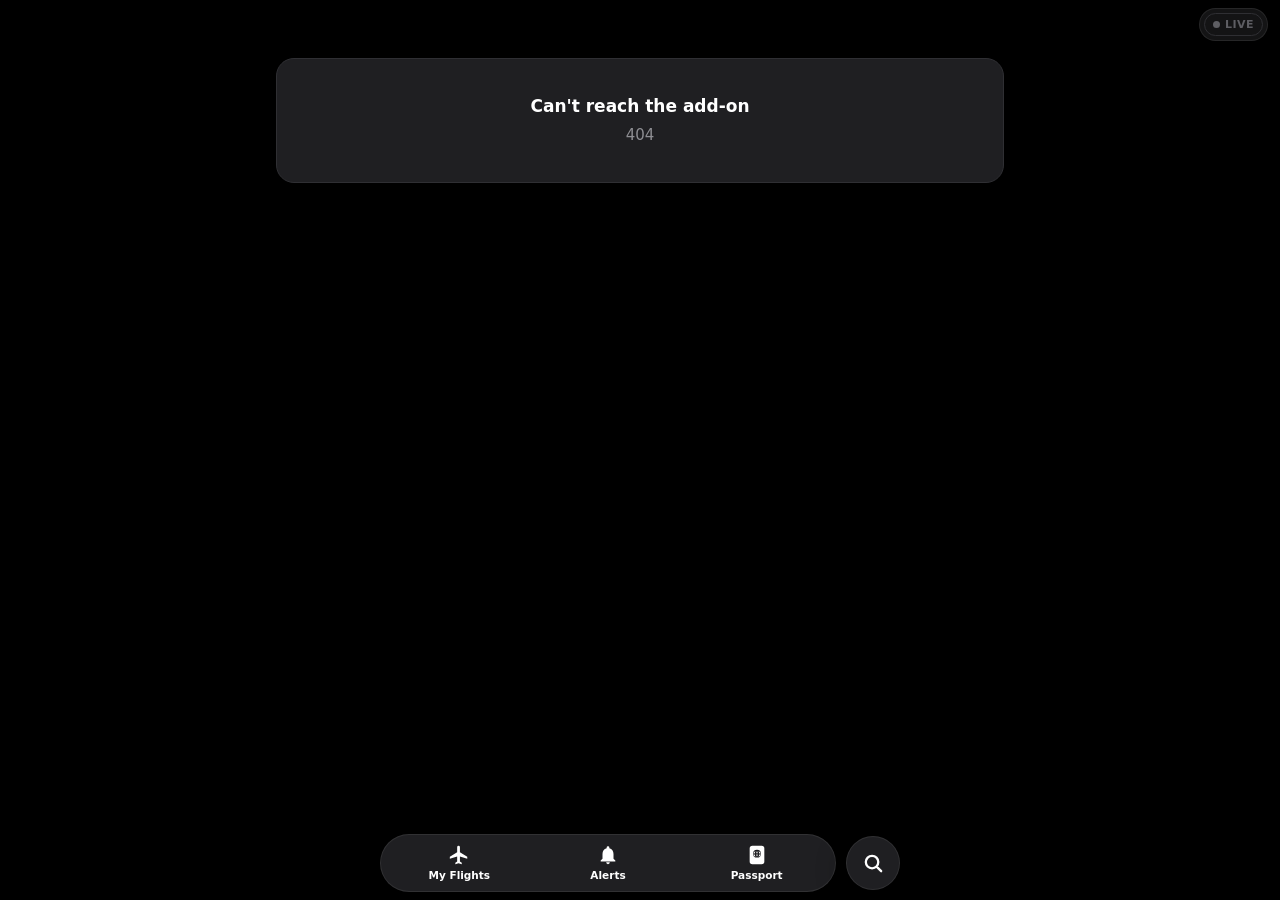
==== flight_tracker_flighty/rootfs/app/www-leaflet/index.html @ fefd33ee "4.27.0: Leaflet copy of the app at /leaflet/ for comparison Co-Authored-By: Claude Opus 5.5 <noreply" ====
<!doctype html>
<html lang="en" style="background:#000;color-scheme:dark">
<head>
<meta name="color-scheme" content="dark">
<style id="boot-bg">html,body{background:#000;color-scheme:dark}</style>
<meta charset="utf-8">
<meta name="viewport" content="width=device-width, initial-scale=1, viewport-fit=cover">
<meta name="theme-color" content="#000000">
<meta name="apple-mobile-web-app-status-bar-style" content="black-translucent">
<title>Flighty (Leaflet)</title>
<link rel="icon" href="icon.svg" type="image/svg+xml">
<link rel="apple-touch-icon" href="icon-180.png">
<!-- what iOS shows while the Home Screen app starts (instead of a gray screen): black -->
<link rel="apple-touch-startup-image" href="icon-splash-1320x2868.png" media="(device-width: 440px) and (device-height: 956px) and (-webkit-device-pixel-ratio: 3) and (orientation: portrait)">
<link rel="apple-touch-startup-image" href="icon-splash-1206x2622.png" media="(device-width: 402px) and (device-height: 874px) and (-webkit-device-pixel-ratio: 3) and (orientation: portrait)">
<link rel="apple-touch-startup-image" href="icon-splash-1290x2796.png" media="(device-width: 430px) and (device-height: 932px) and (-webkit-device-pixel-ratio: 3) and (orientation: portrait)">
<link rel="apple-touch-startup-image" href="icon-splash-1179x2556.png" media="(device-width: 393px) and (device-height: 852px) and (-webkit-device-pixel-ratio: 3) and (orientation: portrait)">
<link rel="apple-touch-startup-image" href="icon-splash-1284x2778.png" media="(device-width: 428px) and (device-height: 926px) and (-webkit-device-pixel-ratio: 3) and (orientation: portrait)">
<link rel="apple-touch-startup-image" href="icon-splash-1170x2532.png" media="(device-width: 390px) and (device-height: 844px) and (-webkit-device-pixel-ratio: 3) and (orientation: portrait)">
<link rel="apple-touch-startup-image" href="icon-splash-1125x2436.png" media="(device-width: 375px) and (device-height: 812px) and (-webkit-device-pixel-ratio: 3) and (orientation: portrait)">
<link rel="apple-touch-startup-image" href="icon-splash-1242x2688.png" media="(device-width: 414px) and (device-height: 896px) and (-webkit-device-pixel-ratio: 3) and (orientation: portrait)">
<link rel="apple-touch-startup-image" href="icon-splash-828x1792.png" media="(device-width: 414px) and (device-height: 896px) and (-webkit-device-pixel-ratio: 2) and (orientation: portrait)">
<link rel="apple-touch-startup-image" href="icon-splash-1080x2340.png" media="(device-width: 360px) and (device-height: 780px) and (-webkit-device-pixel-ratio: 3) and (orientation: portrait)">
<link rel="apple-touch-startup-image" href="icon-splash-750x1334.png" media="(device-width: 375px) and (device-height: 667px) and (-webkit-device-pixel-ratio: 2) and (orientation: portrait)">
<link rel="manifest" href="manifest.webmanifest">
<!-- the map library is served by the add-on (cached on the phone for a year), from the CDN only if
     it's missing; it loads in the background and never holds up the first draw -->
<link rel="stylesheet" href="leaflet.css">
<link rel="stylesheet" href="style.css">
</head>
<body>
<header class="top" id="top">
  <span id="live" class="live" title="Connecting…"><i></i>Live</span>
  <a id="drive" class="live drive" href="#/tools" hidden title="Google Drive backup"><svg viewBox="0 0 24 24" aria-hidden="true"><path d="M19.35 10.04A7.49 7.49 0 0 0 12 4C9.11 4 6.6 5.64 5.35 8.04A5.99 5.99 0 0 0 0 14c0 3.31 2.69 6 6 6h13c2.76 0 5-2.24 5-5 0-2.64-2.05-4.78-4.65-4.96z"/></svg><b>Drive</b></a>
  <span id="updated" class="muted small"></span>
  <button id="refresh" hidden aria-label="Refresh now"><svg viewBox="0 0 24 24"><path d="M17.65 6.35A7.96 7.96 0 0 0 12 4a8 8 0 1 0 7.73 10h-2.08A6 6 0 1 1 12 6c1.66 0 3.14.69 4.22 1.78L13 11h7V4z"/></svg></button>
</header>
<div id="map" class="mapbg"></div>
<main id="app"><div class="loading">Loading…</div></main>
<nav class="tabbar" id="tabbar">
  <div class="tab-pill">
    <a href="#/" data-tab="flights"><svg viewBox="0 0 24 24"><path d="M21 16v-2l-8-5V3.5a1.5 1.5 0 0 0-3 0V9l-8 5v2l8-2.5V19l-2 1.5V22l3.5-1 3.5 1v-1.5L13 19v-5.5z"/></svg><span>My Flights</span></a>
    <a href="#/history/alerts" data-tab="alerts"><svg viewBox="0 0 24 24"><path d="M12 22a2 2 0 0 0 2-2h-4a2 2 0 0 0 2 2zm6-6V11c0-3.07-1.63-5.64-4.5-6.32V4a1.5 1.5 0 0 0-3 0v.68C7.64 5.36 6 7.92 6 11v5l-2 2v1h16v-1l-2-2z"/></svg><span>Alerts</span></a>
    <a href="#/history" data-tab="passport"><svg viewBox="0 0 24 24"><path d="M7 2h10a3 3 0 0 1 3 3v14a3 3 0 0 1-3 3H7a3 3 0 0 1-3-3V5a3 3 0 0 1 3-3zm5 4.2a4.3 4.3 0 1 0 0 8.6 4.3 4.3 0 0 0 0-8.6zm-1.6 1.6c-.5.7-.8 1.6-.9 2.6H8.1a2.9 2.9 0 0 1 2.3-2.6zm3.2 0a2.9 2.9 0 0 1 2.3 2.6h-1.4c-.1-1-.4-1.9-.9-2.6zM12 7.7c.4.5.7 1.4.8 2.3h-1.6c.1-.9.4-1.8.8-2.3zm-3.9 3.7h1.4c.1 1 .4 1.9.9 2.6a2.9 2.9 0 0 1-2.3-2.6zm3.1 0h1.6c-.1.9-.4 1.8-.8 2.3-.4-.5-.7-1.4-.8-2.3zm3.3 0h1.4a2.9 2.9 0 0 1-2.3 2.6c.5-.7.8-1.6.9-2.6zM8 17.5h8V19H8z"/></svg><span>Passport</span></a>
  </div>
  <a class="tab-search" href="#/history/find" data-tab="search" aria-label="Search"><svg viewBox="0 0 24 24"><path fill="none" stroke="currentColor" stroke-width="2.4" stroke-linecap="round" d="M10.5 4a6.5 6.5 0 1 1 0 13 6.5 6.5 0 0 1 0-13zM15.5 15.5 20 20"/></svg></a>
</nav>
<script async src="leaflet.js" onload="window.__mapReady&&__mapReady()"></script>
<script defer src="app.js"></script>
</body>
</html>
---- flight_tracker_flighty/rootfs/app/www-leaflet/leaflet.css ----
/* required styles */

.leaflet-pane,
.leaflet-tile,
.leaflet-marker-icon,
.leaflet-marker-shadow,
.leaflet-tile-container,
.leaflet-pane > svg,
.leaflet-pane > canvas,
.leaflet-zoom-box,
.leaflet-image-layer,
.leaflet-layer {
	position: absolute;
	left: 0;
	top: 0;
	}
.leaflet-container {
	overflow: hidden;
	}
.leaflet-tile,
.leaflet-marker-icon,
.leaflet-marker-shadow {
	-webkit-user-select: none;
	   -moz-user-select: none;
	        user-select: none;
	  -webkit-user-drag: none;
	}
/* Prevents IE11 from highlighting tiles in blue */
.leaflet-tile::selection {
	background: transparent;
}
/* Safari renders non-retina tile on retina better with this, but Chrome is worse */
.leaflet-safari .leaflet-tile {
	image-rendering: -webkit-optimize-contrast;
	}
/* hack that prevents hw layers "stretching" when loading new tiles */
.leaflet-safari .leaflet-tile-container {
	width: 1600px;
	height: 1600px;
	-webkit-transform-origin: 0 0;
	}
.leaflet-marker-icon,
.leaflet-marker-shadow {
	display: block;
	}
/* .leaflet-container svg: reset svg max-width decleration shipped in Joomla! (joomla.org) 3.x */
/* .leaflet-container img: map is broken in FF if you have max-width: 100% on tiles */
.leaflet-container .leaflet-overlay-pane svg {
	max-width: none !important;
	max-height: none !important;
	}
.leaflet-container .leaflet-marker-pane img,
.leaflet-container .leaflet-shadow-pane img,
.leaflet-container .leaflet-tile-pane img,
.leaflet-container img.leaflet-image-layer,
.leaflet-container .leaflet-tile {
	max-width: none !important;
	max-height: none !important;
	width: auto;
	padding: 0;
	}

.leaflet-container img.leaflet-tile {
	/* See: https://bugs.chromium.org/p/chromium/issues/detail?id=600120 */
	mix-blend-mode: plus-lighter;
}

.leaflet-container.leaflet-touch-zoom {
	-ms-touch-action: pan-x pan-y;
	touch-action: pan-x pan-y;
	}
.leaflet-container.leaflet-touch-drag {
	-ms-touch-action: pinch-zoom;
	/* Fallback for FF which doesn't support pinch-zoom */
	touch-action: none;
	touch-action: pinch-zoom;
}
.leaflet-container.leaflet-touch-drag.leaflet-touch-zoom {
	-ms-touch-action: none;
	touch-action: none;
}
.leaflet-container {
	-webkit-tap-highlight-color: transparent;
}
.leaflet-container a {
	-webkit-tap-highlight-color: rgba(51, 181, 229, 0.4);
}
.leaflet-tile {
	filter: inherit;
	visibility: hidden;
	}
.leaflet-tile-loaded {
	visibility: inherit;
	}
.leaflet-zoom-box {
	width: 0;
	height: 0;
	-moz-box-sizing: border-box;
	     box-sizing: border-box;
	z-index: 800;
	}
/* workaround for https://bugzilla.mozilla.org/show_bug.cgi?id=888319 */
.leaflet-overlay-pane svg {
	-moz-user-select: none;
	}

.leaflet-pane         { z-index: 400; }

.leaflet-tile-pane    { z-index: 200; }
.leaflet-overlay-pane { z-index: 400; }
.leaflet-shadow-pane  { z-index: 500; }
.leaflet-marker-pane  { z-index: 600; }
.leaflet-tooltip-pane   { z-index: 650; }
.leaflet-popup-pane   { z-index: 700; }

.leaflet-map-pane canvas { z-index: 100; }
.leaflet-map-pane svg    { z-index: 200; }

.leaflet-vml-shape {
	width: 1px;
	height: 1px;
	}
.lvml {
	behavior: url(#default#VML);
	display: inline-block;
	position: absolute;
	}


/* control positioning */

.leaflet-control {
	position: relative;
	z-index: 800;
	pointer-events: visiblePainted; /* IE 9-10 doesn't have auto */
	pointer-events: auto;
	}
.leaflet-top,
.leaflet-bottom {
	position: absolute;
	z-index: 1000;
	pointer-events: none;
	}
.leaflet-top {
	top: 0;
	}
.leaflet-right {
	right: 0;
	}
.leaflet-bottom {
	bottom: 0;
	}
.leaflet-left {
	left: 0;
	}
.leaflet-control {
	float: left;
	clear: both;
	}
.leaflet-right .leaflet-control {
	float: right;
	}
.leaflet-top .leaflet-control {
	margin-top: 10px;
	}
.leaflet-bottom .leaflet-control {
	margin-bottom: 10px;
	}
.leaflet-left .leaflet-control {
	margin-left: 10px;
	}
.leaflet-right .leaflet-control {
	margin-right: 10px;
	}


/* zoom and fade animations */

.leaflet-fade-anim .leaflet-popup {
	opacity: 0;
	-webkit-transition: opacity 0.2s linear;
	   -moz-transition: opacity 0.2s linear;
	        transition: opacity 0.2s linear;
	}
.leaflet-fade-anim .leaflet-map-pane .leaflet-popup {
	opacity: 1;
	}
.leaflet-zoom-animated {
	-webkit-transform-origin: 0 0;
	    -ms-transform-origin: 0 0;
	        transform-origin: 0 0;
	}
svg.leaflet-zoom-animated {
	will-change: transform;
}

.leaflet-zoom-anim .leaflet-zoom-animated {
	-webkit-transition: -webkit-transform 0.25s cubic-bezier(0,0,0.25,1);
	   -moz-transition:    -moz-transform 0.25s cubic-bezier(0,0,0.25,1);
	        transition:         transform 0.25s cubic-bezier(0,0,0.25,1);
	}
.leaflet-zoom-anim .leaflet-tile,
.leaflet-pan-anim .leaflet-tile {
	-webkit-transition: none;
	   -moz-transition: none;
	        transition: none;
	}

.leaflet-zoom-anim .leaflet-zoom-hide {
	visibility: hidden;
	}


/* cursors */

.leaflet-interactive {
	cursor: pointer;
	}
.leaflet-grab {
	cursor: -webkit-grab;
	cursor:    -moz-grab;
	cursor:         grab;
	}
.leaflet-crosshair,
.leaflet-crosshair .leaflet-interactive {
	cursor: crosshair;
	}
.leaflet-popup-pane,
.leaflet-control {
	cursor: auto;
	}
.leaflet-dragging .leaflet-grab,
.leaflet-dragging .leaflet-grab .leaflet-interactive,
.leaflet-dragging .leaflet-marker-draggable {
	cursor: move;
	cursor: -webkit-grabbing;
	cursor:    -moz-grabbing;
	cursor:         grabbing;
	}

/* marker & overlays interactivity */
.leaflet-marker-icon,
.leaflet-marker-shadow,
.leaflet-image-layer,
.leaflet-pane > svg path,
.leaflet-tile-container {
	pointer-events: none;
	}

.leaflet-marker-icon.leaflet-interactive,
.leaflet-image-layer.leaflet-interactive,
.leaflet-pane > svg path.leaflet-interactive,
svg.leaflet-image-layer.leaflet-interactive path {
	pointer-events: visiblePainted; /* IE 9-10 doesn't have auto */
	pointer-events: auto;
	}

/* visual tweaks */

.leaflet-container {
	background: #ddd;
	outline-offset: 1px;
	}
.leaflet-container a {
	color: #0078A8;
	}
.leaflet-zoom-box {
	border: 2px dotted #38f;
	background: rgba(255,255,255,0.5);
	}


/* general typography */
.leaflet-container {
	font-family: "Helvetica Neue", Arial, Helvetica, sans-serif;
	font-size: 12px;
	font-size: 0.75rem;
	line-height: 1.5;
	}


/* general toolbar styles */

.leaflet-bar {
	box-shadow: 0 1px 5px rgba(0,0,0,0.65);
	border-radius: 4px;
	}
.leaflet-bar a {
	background-color: #fff;
	border-bottom: 1px solid #ccc;
	width: 26px;
	height: 26px;
	line-height: 26px;
	display: block;
	text-align: center;
	text-decoration: none;
	color: black;
	}
.leaflet-bar a,
.leaflet-control-layers-toggle {
	background-position: 50% 50%;
	background-repeat: no-repeat;
	display: block;
	}
.leaflet-bar a:hover,
.leaflet-bar a:focus {
	background-color: #f4f4f4;
	}
.leaflet-bar a:first-child {
	border-top-left-radius: 4px;
	border-top-right-radius: 4px;
	}
.leaflet-bar a:last-child {
	border-bottom-left-radius: 4px;
	border-bottom-right-radius: 4px;
	border-bottom: none;
	}
.leaflet-bar a.leaflet-disabled {
	cursor: default;
	background-color: #f4f4f4;
	color: #bbb;
	}

.leaflet-touch .leaflet-bar a {
	width: 30px;
	height: 30px;
	line-height: 30px;
	}
.leaflet-touch .leaflet-bar a:first-child {
	border-top-left-radius: 2px;
	border-top-right-radius: 2px;
	}
.leaflet-touch .leaflet-bar a:last-child {
	border-bottom-left-radius: 2px;
	border-bottom-right-radius: 2px;
	}

/* zoom control */

.leaflet-control-zoom-in,
.leaflet-control-zoom-out {
	font: bold 18px 'Lucida Console', Monaco, monospace;
	text-indent: 1px;
	}

.leaflet-touch .leaflet-control-zoom-in, .leaflet-touch .leaflet-control-zoom-out  {
	font-size: 22px;
	}


/* layers control */

.leaflet-control-layers {
	box-shadow: 0 1px 5px rgba(0,0,0,0.4);
	background: #fff;
	border-radius: 5px;
	}
.leaflet-control-layers-toggle {
	background-image: url(images/layers.png);
	width: 36px;
	height: 36px;
	}
.leaflet-retina .leaflet-control-layers-toggle {
	background-image: url(images/layers-2x.png);
	background-size: 26px 26px;
	}
.leaflet-touch .leaflet-control-layers-toggle {
	width: 44px;
	height: 44px;
	}
.leaflet-control-layers .leaflet-control-layers-list,
.leaflet-control-layers-expanded .leaflet-control-layers-toggle {
	display: none;
	}
.leaflet-control-layers-expanded .leaflet-control-layers-list {
	display: block;
	position: relative;
	}
.leaflet-control-layers-expanded {
	padding: 6px 10px 6px 6px;
	color: #333;
	background: #fff;
	}
.leaflet-control-layers-scrollbar {
	overflow-y: scroll;
	overflow-x: hidden;
	padding-right: 5px;
	}
.leaflet-control-layers-selector {
	margin-top: 2px;
	position: relative;
	top: 1px;
	}
.leaflet-control-layers label {
	display: block;
	font-size: 13px;
	font-size: 1.08333em;
	}
.leaflet-control-layers-separator {
	height: 0;
	border-top: 1px solid #ddd;
	margin: 5px -10px 5px -6px;
	}

/* Default icon URLs */
.leaflet-default-icon-path { /* used only in path-guessing heuristic, see L.Icon.Default */
	background-image: url(images/marker-icon.png);
	}


/* attribution and scale controls */

.leaflet-container .leaflet-control-attribution {
	background: #fff;
	background: rgba(255, 255, 255, 0.8);
	margin: 0;
	}
.leaflet-control-attribution,
.leaflet-control-scale-line {
	padding: 0 5px;
	color: #333;
	line-height: 1.4;
	}
.leaflet-control-attribution a {
	text-decoration: none;
	}
.leaflet-control-attribution a:hover,
.leaflet-control-attribution a:focus {
	text-decoration: underline;
	}
.leaflet-attribution-flag {
	display: inline !important;
	vertical-align: baseline !important;
	width: 1em;
	height: 0.6669em;
	}
.leaflet-left .leaflet-control-scale {
	margin-left: 5px;
	}
.leaflet-bottom .leaflet-control-scale {
	margin-bottom: 5px;
	}
.leaflet-control-scale-line {
	border: 2px solid #777;
	border-top: none;
	line-height: 1.1;
	padding: 2px 5px 1px;
	white-space: nowrap;
	-moz-box-sizing: border-box;
	     box-sizing: border-box;
	background: rgba(255, 255, 255, 0.8);
	text-shadow: 1px 1px #fff;
	}
.leaflet-control-scale-line:not(:first-child) {
	border-top: 2px solid #777;
	border-bottom: none;
	margin-top: -2px;
	}
.leaflet-control-scale-line:not(:first-child):not(:last-child) {
	border-bottom: 2px solid #777;
	}

.leaflet-touch .leaflet-control-attribution,
.leaflet-touch .leaflet-control-layers,
.leaflet-touch .leaflet-bar {
	box-shadow: none;
	}
.leaflet-touch .leaflet-control-layers,
.leaflet-touch .leaflet-bar {
	border: 2px solid rgba(0,0,0,0.2);
	background-clip: padding-box;
	}


/* popup */

.leaflet-popup {
	position: absolute;
	text-align: center;
	margin-bottom: 20px;
	}
.leaflet-popup-content-wrapper {
	padding: 1px;
	text-align: left;
	border-radius: 12px;
	}
.leaflet-popup-content {
	margin: 13px 24px 13px 20px;
	line-height: 1.3;
	font-size: 13px;
	font-size: 1.08333em;
	min-height: 1px;
	}
.leaflet-popup-content p {
	margin: 17px 0;
	margin: 1.3em 0;
	}
.leaflet-popup-tip-container {
	width: 40px;
	height: 20px;
	position: absolute;
	left: 50%;
	margin-top: -1px;
	margin-left: -20px;
	overflow: hidden;
	pointer-events: none;
	}
.leaflet-popup-tip {
	width: 17px;
	height: 17px;
	padding: 1px;

	margin: -10px auto 0;
	pointer-events: auto;

	-webkit-transform: rotate(45deg);
	   -moz-transform: rotate(45deg);
	    -ms-transform: rotate(45deg);
	        transform: rotate(45deg);
	}
.leaflet-popup-content-wrapper,
.leaflet-popup-tip {
	background: white;
	color: #333;
	box-shadow: 0 3px 14px rgba(0,0,0,0.4);
	}
.leaflet-container a.leaflet-popup-close-button {
	position: absolute;
	top: 0;
	right: 0;
	border: none;
	text-align: center;
	width: 24px;
	height: 24px;
	font: 16px/24px Tahoma, Verdana, sans-serif;
	color: #757575;
	text-decoration: none;
	background: transparent;
	}
.leaflet-container a.leaflet-popup-close-button:hover,
.leaflet-container a.leaflet-popup-close-button:focus {
	color: #585858;
	}
.leaflet-popup-scrolled {
	overflow: auto;
	}

.leaflet-oldie .leaflet-popup-content-wrapper {
	-ms-zoom: 1;
	}
.leaflet-oldie .leaflet-popup-tip {
	width: 24px;
	margin: 0 auto;

	-ms-filter: "progid:DXImageTransform.Microsoft.Matrix(M11=0.70710678, M12=0.70710678, M21=-0.70710678, M22=0.70710678)";
	filter: progid:DXImageTransform.Microsoft.Matrix(M11=0.70710678, M12=0.70710678, M21=-0.70710678, M22=0.70710678);
	}

.leaflet-oldie .leaflet-control-zoom,
.leaflet-oldie .leaflet-control-layers,
.leaflet-oldie .leaflet-popup-content-wrapper,
.leaflet-oldie .leaflet-popup-tip {
	border: 1px solid #999;
	}


/* div icon */

.leaflet-div-icon {
	background: #fff;
	border: 1px solid #666;
	}


/* Tooltip */
/* Base styles for the element that has a tooltip */
.leaflet-tooltip {
	position: absolute;
	padding: 6px;
	background-color: #fff;
	border: 1px solid #fff;
	border-radius: 3px;
	color: #222;
	white-space: nowrap;
	-webkit-user-select: none;
	-moz-user-select: none;
	-ms-user-select: none;
	user-select: none;
	pointer-events: none;
	box-shadow: 0 1px 3px rgba(0,0,0,0.4);
	}
.leaflet-tooltip.leaflet-interactive {
	cursor: pointer;
	pointer-events: auto;
	}
.leaflet-tooltip-top:before,
.leaflet-tooltip-bottom:before,
.leaflet-tooltip-left:before,
.leaflet-tooltip-right:before {
	position: absolute;
	pointer-events: none;
	border: 6px solid transparent;
	background: transparent;
	content: "";
	}

/* Directions */

.leaflet-tooltip-bottom {
	margin-top: 6px;
}
.leaflet-tooltip-top {
	margin-top: -6px;
}
.leaflet-tooltip-bottom:before,
.leaflet-tooltip-top:before {
	left: 50%;
	margin-left: -6px;
	}
.leaflet-tooltip-top:before {
	bottom: 0;
	margin-bottom: -12px;
	border-top-color: #fff;
	}
.leaflet-tooltip-bottom:before {
	top: 0;
	margin-top: -12px;
	margin-left: -6px;
	border-bottom-color: #fff;
	}
.leaflet-tooltip-left {
	margin-left: -6px;
}
.leaflet-tooltip-right {
	margin-left: 6px;
}
.leaflet-tooltip-left:before,
.leaflet-tooltip-right:before {
	top: 50%;
	margin-top: -6px;
	}
.leaflet-tooltip-left:before {
	right: 0;
	margin-right: -12px;
	border-left-color: #fff;
	}
.leaflet-tooltip-right:before {
	left: 0;
	margin-left: -12px;
	border-right-color: #fff;
	}

/* Printing */

@media print {
	/* Prevent printers from removing background-images of controls. */
	.leaflet-control {
		-webkit-print-color-adjust: exact;
		print-color-adjust: exact;
		}
	}
---- flight_tracker_flighty/rootfs/app/www-leaflet/style.css ----
:root {
  --sat: env(safe-area-inset-top);
  --bg: #000;
  --sheet: #151517;
  --card: #1f1f22;
  --card-2: #2c2c2e;
  --line: #2f2f33;
  --text: #fff;
  --muted: #8e8e93;
  --faint: #5e5e63;
  --accent: #0a84ff;
  --green: #30d158;
  --amber: #ffb340;
  --red: #ff5b4f;
  --violet: #a78bfa;
  --route: #4f8dff;
  --yellow: #f6c343;
  --radius: 18px;
  --mono: ui-monospace, SFMono-Regular, Menlo, monospace;
  color-scheme: dark;
}
* { box-sizing: border-box; }
html, body { margin: 0; background: var(--bg); color: var(--text); }
body {
  font-family: -apple-system, BlinkMacSystemFont, "SF Pro Text", "SF Pro Display", system-ui, "Segoe UI", Roboto, sans-serif;
  font-size: 16px; line-height: 1.4; -webkit-font-smoothing: antialiased;
  font-variant-numeric: tabular-nums;
}
a { color: inherit; text-decoration: none; }
button { font: inherit; color: inherit; }
.muted { color: var(--muted); }
.faint { color: var(--faint); }
.small { font-size: 12.5px; }
.mono { font-family: var(--mono); }

.top {
  position: fixed; top: calc(var(--sat) + 8px); right: 12px; z-index: 5000;
  display: flex; align-items: center; gap: 6px; padding: 4px; border-radius: 999px;
  background: rgba(28,28,30,.72); backdrop-filter: blur(16px) saturate(1.4); -webkit-backdrop-filter: blur(16px) saturate(1.4);
  border: 1px solid rgba(255,255,255,.08);
}
.top #updated:empty { display: none; }
.top #updated { padding-right: 6px; }
body.sheetmode .top { display: none; }
.icon-btn {
  width: 36px; height: 36px; border-radius: 50%; border: 1px solid var(--line);
  background: var(--card); display: grid; place-items: center; cursor: pointer;
}
.icon-btn svg { width: 18px; height: 18px; fill: var(--text); }
.icon-btn.spin svg { animation: spin 0.9s linear infinite; }
@keyframes spin { to { transform: rotate(360deg); } }

main { max-width: 760px; margin: 0 auto; padding: calc(var(--sat) + 58px) 16px calc(120px + env(safe-area-inset-bottom)); }
.loading { padding: 60px 0; text-align: center; color: var(--muted); }

h2.section {
  font-size: 22px; letter-spacing: -0.01em; color: var(--text);
  margin: 28px 0 12px; font-weight: 700; display: flex; justify-content: space-between; align-items: baseline;
}
h2.section .small, h2.section a { font-size: 15px; font-weight: 500; color: var(--accent); }
.card {
  background: var(--card); border: 1px solid var(--line); border-radius: var(--radius);
  padding: 16px; margin-bottom: 12px;
}

/* banners */
.banner {
  display: flex; gap: 10px; align-items: flex-start; padding: 12px 14px; border-radius: 14px;
  margin-bottom: 10px; font-size: 14px; border: 1px solid;
}
.banner.warn { background: color-mix(in srgb, var(--amber) 12%, var(--card)); border-color: color-mix(in srgb, var(--amber) 40%, transparent); }
.banner.critical { background: color-mix(in srgb, var(--red) 14%, var(--card)); border-color: color-mix(in srgb, var(--red) 45%, transparent); }
.banner.info { background: var(--card); border-color: var(--line); }
.banner b { font-weight: 700; }
.dot { width: 9px; height: 9px; border-radius: 50%; flex: none; margin-top: 6px; }
.dot.warn { background: var(--amber); } .dot.critical { background: var(--red); } .dot.info { background: var(--accent); }

/* hero */
.hero { padding: 0; overflow: hidden; }
.hero .map { height: 230px; }
.hero-body { padding: 16px 18px 18px; }
.hero-top { display: flex; justify-content: space-between; align-items: center; gap: 10px; }
.flightno { font-weight: 800; font-size: 15px; letter-spacing: 0.01em; display: flex; gap: 8px; align-items: center; }
.tag {
  font-size: 11px; font-weight: 700; padding: 2px 7px; border-radius: 6px;
  background: var(--card-2); color: var(--muted); letter-spacing: 0.04em;
}
.pill {
  font-size: 12.5px; font-weight: 700; padding: 5px 10px; border-radius: 999px;
  background: color-mix(in srgb, var(--green) 16%, transparent); color: var(--green); white-space: nowrap;
}
.pill.delayed, .pill.taxiing { background: color-mix(in srgb, var(--amber) 16%, transparent); color: var(--amber); }
.pill.cancelled, .pill.diverted { background: color-mix(in srgb, var(--red) 18%, transparent); color: var(--red); }
.pill.en-route, .pill.landed { background: color-mix(in srgb, var(--accent) 18%, transparent); color: var(--accent); }
.pill.scheduled { background: var(--card-2); color: var(--muted); }
.pill.arrived { background: var(--card-2); color: var(--text); }

.route {
  display: grid; grid-template-columns: 1fr auto 1fr; align-items: end; gap: 10px; margin: 16px 0 6px;
}
.route .ap { min-width: 0; }
.route .ap .code { font-size: 44px; font-weight: 800; letter-spacing: -0.03em; line-height: 1; }
.route .ap .city { color: var(--muted); font-size: 13px; margin-top: 4px; white-space: nowrap; overflow: hidden; text-overflow: ellipsis; }
.route .ap.right { text-align: right; }
.route .mid { padding-bottom: 18px; color: var(--faint); display: flex; flex-direction: column; align-items: center; gap: 4px; min-width: 80px; }
.route .mid svg { width: 22px; height: 22px; fill: var(--muted); transform: rotate(90deg); }
.route .mid .dur { font-size: 12px; }

.progress { position: relative; height: 4px; border-radius: 4px; background: var(--card-2); margin: 10px 0 4px; }
.progress > span { position: absolute; inset: 0 auto 0 0; border-radius: 4px; background: var(--accent); }
.progress > i {
  position: absolute; top: 50%; width: 12px; height: 12px; border-radius: 50%; background: var(--accent);
  transform: translate(-50%, -50%); box-shadow: 0 0 0 4px color-mix(in srgb, var(--accent) 25%, transparent);
}

.times { display: grid; grid-template-columns: 1fr 1fr; gap: 14px; margin-top: 14px; }
.times .t .lbl { font-size: 11.5px; text-transform: uppercase; letter-spacing: 0.07em; color: var(--faint); font-weight: 700; }
.times .t .big { font-size: 28px; font-weight: 700; letter-spacing: -0.02em; }
.times .t.right { text-align: right; }
.times .big.late { color: var(--amber); } .times .big.early { color: var(--green); }
.times .was { text-decoration: line-through; color: var(--faint); font-size: 14px; margin-left: 6px; }
.times .sub { color: var(--muted); font-size: 12.5px; }

.chips { display: flex; flex-wrap: wrap; gap: 8px; margin-top: 14px; }
.chip {
  background: var(--card-2); border-radius: 12px; padding: 8px 11px; min-width: 70px;
}
.chip .k { font-size: 10.5px; color: var(--faint); text-transform: uppercase; letter-spacing: 0.08em; font-weight: 700; }
.chip .v { font-size: 17px; font-weight: 700; }
.chip.changed .v { color: var(--amber); }

.countdown { margin-top: 14px; font-weight: 600; color: var(--muted); font-size: 14px; }
.countdown b { color: var(--text); }

/* inbound */
.inbound { border-left: 3px solid var(--violet); }
.inbound .head { display: flex; justify-content: space-between; align-items: center; }
.inbound .title { font-size: 12px; text-transform: uppercase; letter-spacing: 0.08em; color: var(--violet); font-weight: 800; }
.inbound .line { font-size: 16px; font-weight: 700; margin-top: 6px; }
.turnbar { display: flex; align-items: center; gap: 10px; margin-top: 10px; }
.turnbar .bar { flex: 1; height: 6px; border-radius: 6px; background: var(--card-2); overflow: hidden; }
.turnbar .bar span { display: block; height: 100%; background: var(--green); }
.turnbar.tight .bar span { background: var(--amber); } .turnbar.bad .bar span { background: var(--red); }
.turnbar .num { font-weight: 700; min-width: 72px; text-align: right; }

/* list */
.day { font-size: 12.5px; color: var(--muted); font-weight: 700; margin: 16px 4px 6px; }
.row {
  display: grid; grid-template-columns: 58px 1fr auto; gap: 12px; align-items: center;
  background: var(--card); border: 1px solid var(--line); border-radius: 14px; padding: 12px 14px; margin-bottom: 8px;
}
.row:active { transform: scale(0.99); }
.row .when { font-weight: 700; font-size: 16px; }
.row .when small { display: block; font-weight: 500; color: var(--faint); font-size: 11px; }
.row .what { min-width: 0; }
.row .what .r { font-weight: 800; font-size: 17px; letter-spacing: -0.01em; }
.row .what .s { color: var(--muted); font-size: 12.5px; white-space: nowrap; overflow: hidden; text-overflow: ellipsis; }
.row.done { opacity: 0.55; }
.row .warnmark { color: var(--amber); font-weight: 800; margin-left: 4px; }

/* NAS */
.nas-item { display: grid; grid-template-columns: 52px 1fr; gap: 10px; padding: 10px 0; border-top: 1px solid var(--line); }
.nas-item:first-child { border-top: 0; padding-top: 0; }
.nas-item .apt { font-weight: 800; font-size: 16px; }
.nas-item.mine .apt { color: var(--amber); }
.nas-item .lbl { font-weight: 700; }
.nas-item .det { color: var(--muted); font-size: 13px; }

/* alerts */
.alert { display: grid; grid-template-columns: 12px 1fr auto; gap: 10px; padding: 9px 0; border-top: 1px solid var(--line); }
.alert:first-child { border-top: 0; padding-top: 0; }
.alert .ttl { font-weight: 700; }
.alert .msg { color: var(--muted); font-size: 13px; }
.alert .at { color: var(--faint); font-size: 12px; white-space: nowrap; }

/* detail */
.back { display: inline-flex; align-items: center; gap: 4px; color: var(--accent); font-weight: 600; margin: 2px 0 12px; font-size: 17px; }
.detail-map { height: 46vh; min-height: 280px; border-radius: var(--radius); overflow: hidden; border: 1px solid var(--line); margin-bottom: 12px; }
.grid4 { display: grid; grid-template-columns: repeat(2, 1fr); gap: 12px; }
.tcell .lbl { font-size: 11px; text-transform: uppercase; letter-spacing: 0.07em; color: var(--faint); font-weight: 700; }
.tcell .v { font-size: 21px; font-weight: 700; }
.tcell .v.late { color: var(--amber); } .tcell .v.early { color: var(--green); }
.times.sm { margin-top: 10px; } .times.sm .t .big { font-size: 21px; }
.tcell .s { font-size: 12px; color: var(--muted); }
.kv { display: grid; grid-template-columns: 120px 1fr; gap: 6px 12px; font-size: 14px; }
.kv .k { color: var(--muted); }
.metar { font-family: var(--mono); font-size: 12px; color: var(--muted); margin-top: 4px; word-break: break-word; }
.cat { font-size: 11px; font-weight: 800; padding: 2px 7px; border-radius: 6px; margin-left: 6px; }
.cat.VFR { background: color-mix(in srgb, var(--green) 20%, transparent); color: var(--green); }
.cat.MVFR { background: color-mix(in srgb, var(--accent) 20%, transparent); color: var(--accent); }
.cat.IFR { background: color-mix(in srgb, var(--red) 20%, transparent); color: var(--red); }
.cat.LIFR { background: color-mix(in srgb, #e879f9 22%, transparent); color: #e879f9; }
.shot img { width: 100%; border-radius: 12px; border: 1px solid var(--line); display: block; }
.btn {
  display: inline-flex; align-items: center; gap: 6px; padding: 9px 14px; border-radius: 12px;
  background: var(--card-2); border: 1px solid var(--line); cursor: pointer; font-weight: 600;
}
.empty { text-align: center; padding: 36px 16px; color: var(--muted); }
.empty b { color: var(--text); display: block; font-size: 17px; margin-bottom: 6px; }
.err { color: var(--red); font-size: 13px; }

/* map bits */
.leaflet-container { background: var(--card-2); font: inherit; }
.surf-icon svg { width: 100%; height: 100%; filter: drop-shadow(0 1px 2px rgba(0,0,0,.5)); }
.plane-icon svg { width: 30px; height: 30px; filter: drop-shadow(0 1px 3px rgba(0,0,0,.6)); }
.apt-label {
  display: inline-flex; background: #2f6fe8; color: #fff; border: 1px solid transparent; border-radius: 8px; overflow: hidden;
  padding: 2px 7px; font-weight: 700; font-size: 13px; white-space: nowrap; box-shadow: 0 2px 8px rgba(0,0,0,.45);
}
.apt-label.city { padding: 0; border: 0; }
.apt-label.city span { padding: 3px 8px; font-weight: 600; }
.apt-label.city b { padding: 3px 8px; background: #1b4fbd; }
/* map credits (required by OpenStreetMap and CARTO): small and in the map's own colors */
.leaflet-container .leaflet-control-attribution { font-size: 8.5px; line-height: 1.4; padding: 1px 6px; color: var(--faint);
  background: color-mix(in srgb, var(--bg) 70%, transparent); border-top-left-radius: 6px; }
.leaflet-container .leaflet-control-attribution a { color: var(--faint); text-decoration: none; }

@media (max-width: 420px) {
  .route .ap { min-width: 0; }
.route .ap .code { font-size: 38px; }
  .times .t .big { font-size: 24px; }
  .route .mid { min-width: 56px; }
}

/* forms, tools */
h3 { font-size: 18px; letter-spacing: -0.01em; }
.form { display: grid; gap: 12px; }
.form label { display: grid; gap: 6px; font-size: 12px; font-weight: 700; color: var(--muted); text-transform: uppercase; letter-spacing: 0.06em; }
.form input {
  font: inherit; font-size: 18px; font-weight: 600; text-transform: none; letter-spacing: 0;
  color: var(--text); background: var(--card-2); border: 1px solid var(--line); border-radius: 12px; padding: 11px 12px;
  width: 100%; min-height: 46px; min-width: 0; max-width: 100%; display: block;
}
/* iOS gives date inputs their own intrinsic width; keep them inside the card */
.form input[type="date"] { -webkit-appearance: none; appearance: none; text-align: left; }
.form input[type="date"]::-webkit-date-and-time-value { text-align: left; }
.form label { min-width: 0; }
.form input:focus { outline: 2px solid var(--accent); outline-offset: 1px; }
.btn.primary { background: var(--accent); border-color: var(--accent); color: #fff; justify-content: center; }
.btn.small { padding: 4px 10px; font-size: 12px; text-transform: none; letter-spacing: 0; }
.btn:disabled { opacity: 0.6; }
.row .btn { padding: 7px 10px; font-size: 13px; }
.fetch { display: grid; grid-template-columns: 96px 1fr; gap: 12px; padding: 12px 0; border-top: 1px solid var(--line); font-size: 13.5px; }
.fetch:first-child { border-top: 0; padding-top: 0; }
.fetch:not(:has(img)) { grid-template-columns: 1fr; }
.fetch img { width: 96px; aspect-ratio: 1366 / 900; object-fit: cover; object-position: top left; border-radius: 8px; border: 1px solid var(--line); display: block; }
.fetch.bad { box-shadow: inset 3px 0 0 var(--red); padding-left: 10px; }
.fetch.warn { box-shadow: inset 3px 0 0 var(--amber); padding-left: 10px; }
.fx { min-width: 0; }
.sched-row { display: grid; grid-template-columns: 92px 1fr; gap: 10px; padding: 8px 0; border-top: 1px solid var(--line); font-size: 14px; }
.sched-row:first-child { border-top: 0; padding-top: 0; }
.osm-dark { filter: invert(1) hue-rotate(180deg) brightness(0.85) contrast(0.9); }
.top-right a.icon-btn { color: var(--text); }
.kv > div { min-width: 0; overflow-wrap: anywhere; }

/* Flighty-style timeline cards */
.fcard {
  --st: var(--green);
  position: relative; display: block; overflow: hidden;
  background: var(--card); border: 1px solid var(--line); border-radius: 18px;
  padding: 13px 16px 13px 19px; margin-bottom: 10px;
}
.fcard::before { content: ""; position: absolute; left: 0; top: 0; bottom: 0; width: 4px; background: var(--st); }
.fcard:active { transform: scale(0.99); }
.fcard.s-delayed, .fcard.s-taxiing { --st: var(--amber); }
.fcard.s-cancelled, .fcard.s-diverted { --st: var(--red); }
.fcard.s-en-route, .fcard.s-landed, .fcard.s-departed { --st: var(--accent); }
.fcard.s-scheduled, .fcard.s-completed, .fcard.s-arrived { --st: var(--faint); }
.fcard.done { opacity: 0.6; }
.fc-top { display: flex; align-items: center; gap: 7px; }
.fc-no { font-weight: 800; font-size: 14px; }
.fc-date { color: var(--muted); font-size: 12.5px; margin-left: 2px; margin-right: auto; white-space: nowrap; }
.fc-top .pill { font-size: 11.5px; padding: 3px 9px; }
.fc-route {
  display: grid; grid-template-columns: auto 1fr auto; column-gap: 12px; align-items: center; margin-top: 8px;
}
.fc-code { font-size: 30px; font-weight: 800; letter-spacing: -0.03em; line-height: 1.05; }
.fc-ap.right { text-align: right; }
.fc-line { display: flex; align-items: center; gap: 6px; color: var(--faint); min-width: 0; }
.fc-line i { flex: 1; height: 0; border-top: 1.5px dashed var(--line); }
.fc-line svg { width: 16px; height: 16px; fill: var(--faint); transform: rotate(90deg); flex: none; }
.fc-time { font-size: 17px; font-weight: 700; margin-top: 2px; }
.fc-time.late { color: var(--amber); } .fc-time.early { color: var(--green); }
.fc-sub { font-size: 11.5px; color: var(--faint); }
.fc-sub s { color: var(--faint); }
.fc-dur { text-align: center; font-size: 11.5px; color: var(--faint); align-self: start; padding-top: 6px; }
.fc-foot { margin-top: 9px; padding-top: 9px; border-top: 1px solid var(--line); font-size: 13px; color: var(--muted); }
.fc-foot b { color: var(--text); font-weight: 700; }
.fc-foot .warnmark { color: var(--amber); font-weight: 700; margin: 0; }
.form-2 { display: grid; grid-template-columns: 1fr 1fr; gap: 12px; }
.pill.completed, .pill.departed { background: var(--card-2); color: var(--muted); }
.tag.gem { background: color-mix(in srgb, var(--violet) 20%, transparent); color: var(--violet); }

/* map center button */
.map-center {
  width: 34px; height: 34px; border-radius: 9px; border: 1px solid var(--line);
  background: var(--card); display: grid; place-items: center; cursor: pointer; box-shadow: 0 2px 8px rgba(0,0,0,.3);
}
.map-center svg { width: 18px; height: 18px; fill: var(--text); }

/* lookup log */
.hist { padding: 10px 0; border-top: 1px solid var(--line); font-size: 13.5px; }
.hist:first-child { border-top: 0; padding-top: 0; }
.hist-top { display: flex; flex-wrap: wrap; gap: 6px; align-items: center; margin-bottom: 4px; }
.hist-top .mono { color: var(--muted); margin-right: 2px; }
.src { font-size: 10.5px; font-weight: 700; letter-spacing: .03em; padding: 2px 7px; border-radius: 6px; background: var(--card-2); color: var(--muted); }
.src.aero { background: color-mix(in srgb, var(--accent) 18%, transparent); color: var(--accent); }
.src.gem { background: color-mix(in srgb, var(--violet) 20%, transparent); color: var(--violet); }
.src.adsb { background: color-mix(in srgb, var(--green) 18%, transparent); color: var(--green); }
.hist-ch { display: grid; gap: 2px; }
.hist-ch s { color: var(--faint); }

/* notification settings */
.nlist { padding: 4px 16px; }
.nrow { padding: 12px 0; border-top: 1px solid var(--line); }
.nrow:first-child { border-top: 0; }
.nrow-head { display: flex; gap: 12px; align-items: flex-start; }
.nrow-label { font-weight: 700; font-size: 15px; }
.nrow-opts { display: flex; flex-wrap: wrap; gap: 6px 8px; margin: 9px 0 0 52px; align-items: center; }
.nrow.off .nrow-opts { opacity: 0.4; }
.nrow.off .nrow-label { color: var(--muted); }
.kchip {
  border: 1px solid var(--line); background: var(--card-2); color: var(--muted); border-radius: 999px;
  padding: 4px 10px; font-size: 12px; font-weight: 700; cursor: pointer;
}
.kchip.on { background: color-mix(in srgb, var(--accent) 20%, transparent); border-color: color-mix(in srgb, var(--accent) 50%, transparent); color: var(--accent); }
.kchip.ts.on { background: color-mix(in srgb, var(--amber) 20%, transparent); border-color: color-mix(in srgb, var(--amber) 50%, transparent); color: var(--amber); }
.hrs { font-size: 12px; color: var(--muted); display: inline-flex; align-items: center; gap: 5px; }
.hrs input {
  width: 58px; font: inherit; font-size: 13px; font-weight: 700; color: var(--text); background: var(--card-2);
  border: 1px solid var(--line); border-radius: 8px; padding: 4px 6px; text-align: center;
}
.switch { position: relative; width: 40px; height: 24px; flex: none; margin-top: 1px; }
.switch input { opacity: 0; width: 0; height: 0; position: absolute; }
.switch span { position: absolute; inset: 0; border-radius: 999px; background: var(--line); transition: background .15s; cursor: pointer; }
.switch span::after { content: ""; position: absolute; width: 18px; height: 18px; left: 3px; top: 3px; border-radius: 50%; background: #fff; transition: transform .15s; }
.switch input:checked + span { background: var(--accent); }
.switch input:checked + span::after { transform: translateX(16px); }

/* the airplane's day */
a.card.inbound { display: block; }
.rot-strip { display: flex; align-items: center; gap: 4px; overflow-x: auto; padding: 2px 0 12px; scrollbar-width: none; }
.rot-strip::-webkit-scrollbar { display: none; }
.rot-step { flex: none; display: grid; gap: 1px; padding: 7px 10px; border-radius: 12px; background: var(--card); border: 1px solid var(--line); font-size: 12px; }
.rot-step b { font-size: 13px; }
.rot-step span { color: var(--muted); }
.rot-step i { font-style: normal; font-size: 11px; color: var(--faint); }
.rot-step.on { border-color: var(--violet); box-shadow: inset 0 0 0 1px var(--violet); }
.rot-step.mine { border-color: color-mix(in srgb, var(--accent) 50%, transparent); }
.rot-step.ph-arrived i { color: var(--green); }
.rot-step.ph-cancelled i, .rot-step.ph-diverted i { color: var(--red); }
.rot-arrow { color: var(--faint); flex: none; }
.rot-next { display: flex; align-items: center; gap: 10px; flex-wrap: wrap; }
.rot-next b { font-size: 16px; margin-right: auto; }

/* keep map layers (zoom buttons, markers) under the sticky header */
.top { z-index: 5000; }
.leaflet-container { isolation: isolate; z-index: 0; }
/* Hard-clip the map to its box. iOS doesn't clip the map's moving layers for touches, so the
   off-screen tiles below a map grabbed swipes that started on the card underneath. */
.leaflet-container { contain: paint; clip-path: inset(0 round var(--radius)); }
/* Leaflet draws routes in an SVG that's 10% bigger than the map (so panning doesn't show gaps), and
   that SVG took touches in the strip just below the map on iOS. Nothing on our maps is tappable,
   so routes, markers and labels ignore touches; dragging still works on the map itself. */
.leaflet-container .leaflet-overlay-pane svg, .leaflet-container .leaflet-overlay-pane svg *,
.leaflet-container .leaflet-marker-pane, .leaflet-container .leaflet-marker-pane * { pointer-events: none !important; }
/* Tile seams: Leaflet draws tiles with mix-blend-mode: plus-lighter, which turns any sub-pixel
   overlap into a bright line on dark maps. Draw them normally, and paint the map background in
   the tiles' own grey so a sub-pixel gap can't show either. */
/* Tile seams: Safari can leave a hairline between tiles. Base-map tiles overlap by half a pixel
   (drawn normally, so the overlap can't brighten); the transparent label tiles are left alone. */
.leaflet-container img.leaflet-tile { mix-blend-mode: normal !important; }
.leaflet-tile-pane img.leaflet-tile { width: 256.5px !important; height: 256.5px !important; }
.leaflet-container { background: #0a1424 !important; }

/* live-update indicator */
.live { display: inline-flex; align-items: center; gap: 5px; font-size: 11px; font-weight: 700; letter-spacing: .04em;
        text-transform: uppercase; color: var(--faint); padding: 3px 8px; border-radius: 999px; border: 1px solid var(--line); }
.live i { width: 7px; height: 7px; border-radius: 50%; background: var(--faint); }
.live.on { color: var(--green); border-color: color-mix(in srgb, var(--green) 40%, transparent); }
.live.on i { background: var(--green); }
.live.flash i { animation: livepulse .9s ease-out; }
@keyframes livepulse { 0% { box-shadow: 0 0 0 0 color-mix(in srgb, var(--green) 70%, transparent); } 100% { box-shadow: 0 0 0 9px transparent; } }
.drive { text-decoration: none; gap: 4px; }
.drive[hidden] { display: none; }
.drive svg { width: 13px; height: 13px; fill: currentColor; }
.drive b { font-weight: 700; }
.drive.synced { color: var(--green); border-color: color-mix(in srgb, var(--green) 40%, transparent); }
.drive.waiting { color: var(--amber, #d29922); border-color: color-mix(in srgb, var(--amber, #d29922) 40%, transparent); }
.drive.syncing { color: var(--accent, #3b82f6); border-color: color-mix(in srgb, var(--accent, #3b82f6) 40%, transparent); }
.drive.syncing svg { animation: drivepulse 1s ease-in-out infinite alternate; }
.drive.error { color: var(--red, #e5484d); border-color: color-mix(in srgb, var(--red, #e5484d) 45%, transparent); }
@keyframes drivepulse { from { opacity: 1; } to { opacity: .35; } }
@media (max-width: 420px) { .drive b { display: none; } .drive { padding: 3px 6px; } }
@media (max-width: 420px) { .live { padding: 3px 6px; } .top-right { gap: 6px; } .icon-btn { width: 34px; height: 34px; } }

/* NAS programs, shown at the top like an alert */
.nas-alert { border-radius: var(--radius); padding: 14px 16px; margin-bottom: 12px; border: 1px solid color-mix(in srgb, var(--amber) 55%, transparent);
  background: color-mix(in srgb, var(--amber) 12%, var(--card)); }
.nas-alert.k-gs, .nas-alert.k-closure { border-color: color-mix(in srgb, var(--red) 60%, transparent); background: color-mix(in srgb, var(--red) 12%, var(--card)); }
.na-top { display: flex; align-items: baseline; gap: 10px; flex-wrap: wrap; }
.na-apt { font-weight: 800; font-size: 20px; }
.na-kind { font-weight: 800; color: var(--amber); }
.k-gs .na-kind, .k-closure .na-kind { color: var(--red); }
.na-when { margin-left: auto; font-weight: 700; font-size: 14px; }
.na-sub { color: var(--muted); font-size: 14px; margin-top: 4px; }
.na-scope { display: flex; flex-wrap: wrap; align-items: center; gap: 6px; margin-top: 10px; font-size: 13px; }
.cc { font-family: var(--mono); font-size: 12px; font-weight: 700; padding: 2px 7px; border-radius: 6px; background: color-mix(in srgb, var(--text) 9%, transparent); }
.cc.on { background: var(--red); color: #fff; }
.na-hit { margin-top: 8px; font-size: 14px; font-weight: 600; padding-left: 18px; position: relative; color: var(--muted); }
.na-hit::before { content: ""; position: absolute; left: 2px; top: 6px; width: 8px; height: 8px; border-radius: 50%; background: var(--faint); }
.na-hit.yes { color: var(--text); } .na-hit.yes::before { background: var(--red); }
.na-hit.no::before { background: var(--amber); }
.na-adv { display: inline-block; margin-top: 10px; font-size: 13px; color: var(--accent); font-weight: 600; }
.na-hit.air::before { background: var(--green); }
/* program at your airport that doesn't hold you or your inbound: still shown, toned down */
.nas-alert.clear { border-color: var(--line); background: var(--card); }
.nas-alert.clear .na-kind { color: var(--amber); }
.nas-trend { display: grid; grid-template-columns: auto 1fr; gap: 12px; align-items: center; padding: 12px 16px; margin-bottom: 12px;
  border-radius: var(--radius); background: var(--card); border: 1px solid var(--line); border-left: 4px solid var(--amber); }
.nas-trend .na-apt { font-size: 17px; }
.nas-trend .na-sub { margin-top: 2px; }
.na-for { font-size: 12.5px; color: var(--faint); margin-top: 3px; }
.apt-label.faint { opacity: .75; font-size: 11px; }
.set-num { display: flex; gap: 12px; align-items: center; justify-content: space-between; }
.set-num .hrs { flex: none; }
.tag.friend { background: color-mix(in srgb, var(--violet) 22%, transparent); color: var(--violet); }
.seg { display: flex; gap: 0; border: 1px solid var(--line); border-radius: 10px; overflow: hidden; }
.seg label { flex: 1; margin: 0; }
.seg input { position: absolute; opacity: 0; pointer-events: none; }
.seg span { display: block; text-align: center; padding: 9px 0; font-weight: 700; cursor: pointer; color: var(--muted); }
.seg input:checked + span { background: var(--accent); color: #fff; }

/* history */
.tabs { display: flex; background: var(--card); border: 1px solid var(--line); border-radius: 12px; padding: 3px; margin-bottom: 12px; }
.tab { flex: 1; text-align: center; padding: 8px 0; border-radius: 9px; font-weight: 700; color: var(--muted); font-size: 14px; }
.tab.on { background: var(--card-2); color: var(--text); }
.chips-row { display: flex; gap: 6px; margin: 0 0 12px; overflow-x: auto; }
.ychip { padding: 5px 12px; border-radius: 999px; border: 1px solid var(--line); font-size: 13px; font-weight: 700; color: var(--muted); white-space: nowrap; }
.ychip.on { background: var(--accent); border-color: var(--accent); color: #fff; }
.tiles { display: grid; grid-template-columns: repeat(2, 1fr); gap: 10px; margin-bottom: 12px; }
@media (min-width: 640px) { .tiles { grid-template-columns: repeat(4, 1fr); } }
.tile { background: var(--card); border: 1px solid var(--line); border-radius: 14px; padding: 12px 14px; }
.tile .k { font-size: 11px; text-transform: uppercase; letter-spacing: .07em; color: var(--faint); font-weight: 700; }
.tile .v { font-size: 22px; font-weight: 800; letter-spacing: -0.02em; margin-top: 2px; }
.tile .s { font-size: 12px; color: var(--muted); }
.hlist { padding: 4px 14px; }
.hrow { display: grid; grid-template-columns: 38px 1fr auto; gap: 12px; align-items: center; padding: 10px 0; border-top: 1px solid var(--line); }
.hlist .hrow:first-child, .hlist .small + .hrow { border-top: 0; }
.hd { text-align: center; line-height: 1.1; } .hd b { display: block; font-size: 18px; } .hd span { font-size: 11px; color: var(--faint); text-transform: uppercase; }
.hr { font-size: 16px; }
.hdl { font-size: 12.5px; font-weight: 700; color: var(--muted); text-align: right; white-space: nowrap; }
.hdl.late { color: var(--amber); } .hdl.early { color: var(--green); }
.tag.warn { background: color-mix(in srgb, var(--amber) 22%, transparent); color: var(--amber); }
.bar-row { display: grid; grid-template-columns: 88px 1fr auto; gap: 10px; align-items: center; margin: 5px 0; font-size: 13.5px; }
.bk { font-weight: 700; white-space: nowrap; overflow: hidden; text-overflow: ellipsis; }
.bt { height: 8px; background: var(--card-2); border-radius: 4px; overflow: hidden; }
.bt span { display: block; height: 100%; background: var(--accent); border-radius: 4px; }
.bv { font-weight: 700; white-space: nowrap; } .bv small { color: var(--faint); font-weight: 500; }
.search { width: 100%; padding: 10px 14px; border-radius: 12px; border: 1px solid var(--line); background: var(--card); color: var(--text); font: inherit; margin-bottom: 4px; }
.filebtn { display: inline-block; cursor: pointer; }
.bt span.late { background: var(--amber); } .bt span.early { background: var(--green); }

/* collapsible sections */
details.fold { margin: 0 0 10px; }
details.fold > summary { list-style: none; cursor: pointer; display: flex; align-items: center; gap: 8px;
  font-size: 13px; text-transform: uppercase; letter-spacing: 0.08em; color: var(--muted); font-weight: 700; padding: 12px 4px 10px; }
details.fold > summary::-webkit-details-marker { display: none; }
details.fold > summary span:first-child { flex: 1; }
details.fold > summary i { width: 8px; height: 8px; border-right: 2px solid var(--muted); border-bottom: 2px solid var(--muted);
  transform: rotate(-45deg); transition: transform .15s; margin-right: 6px; }
details.fold[open] > summary i { transform: rotate(45deg); }
.fold-n { font-size: 11px; letter-spacing: 0; text-transform: none; color: var(--faint); font-weight: 600; }
.hist-seen { font-size: 12.5px; margin-top: 3px; } .hist-seen b { font-family: var(--mono); font-size: 12px; }
.hdl small { display: block; font-weight: 500; color: var(--faint); }
.btn.danger { color: var(--red); border-color: color-mix(in srgb, var(--red) 45%, transparent); }

/* History search & clickable stats */
a.bar-row.link, a.tile.link { color: inherit; text-decoration: none; display: grid; }
a.tile.link { display: block; }
a.bar-row.link:active, a.tile.link:active { opacity: .6; }
a.bar-row.link .bk::after { content: " ›"; color: var(--faint); }
.chips-row.wrap { flex-wrap: wrap; overflow: visible; }
button.ychip { background: transparent; font: inherit; font-size: 13px; font-weight: 700; cursor: pointer; }
.ffgrid { display: grid; grid-template-columns: 1fr 1fr; gap: 10px 12px; }
.ff { display: flex; flex-direction: column; gap: 4px; font-size: 12px; color: var(--muted); min-width: 0; }
.ff select, .ff input { width: 100%; min-width: 0; padding: 8px 10px; border-radius: 10px; border: 1px solid var(--line); background: var(--card-2); color: var(--text); font: inherit; font-size: 15px; -webkit-appearance: none; appearance: none; }
.ffgrid .btn { grid-column: 1 / -1; text-align: center; }
.find-sum { margin: 4px 2px 6px; font-size: 14px; color: var(--muted); }
.find-sum b { color: var(--text); }
.ff input[data-typed] { text-transform: uppercase; }
.ff input[data-typed]::placeholder { text-transform: none; color: var(--faint); }
.linkbtn { background: none; border: 0; padding: 0; margin-left: 6px; color: var(--accent); font: inherit; font-size: 13px; font-weight: 600; cursor: pointer; }

/* airport layout labels on the map, shown by zoom level */
.ap-lbl { position: absolute; transform: translate(-50%, -50%); white-space: nowrap; pointer-events: none;
  font: 600 10px/1.1 -apple-system, system-ui, sans-serif; color: var(--muted); letter-spacing: .02em;
  text-shadow: 0 0 3px var(--bg), 0 0 3px var(--bg), 0 0 2px var(--bg); }
.ap-lbl.ap-rwy { font-size: 10px; font-weight: 800; color: #fff; background: #a3191f; padding: 2px 4px; border-radius: 2px; text-shadow: none; }
.ap-lbl.ap-term { font-size: 11px; font-weight: 700; color: var(--text); opacity: .85; }
.ap-lbl.ap-twy { display: none; color: #f6c445; font-weight: 800; font-size: 9.5px; background: #0b0b0b; border: 1px solid #f6c445;
  padding: 1px 3px; border-radius: 2px; text-shadow: none; }
.ap-lbl.ap-gate { display: none; font-size: 9px; }
.z15 .ap-lbl.ap-twy { display: inline; }
.z16 .ap-lbl.ap-gate { display: inline; }
.leaflet-tooltip.surf-tip { background: var(--card); color: var(--text); border: 1px solid var(--line); border-radius: 6px;
  font: 600 11px/1.2 -apple-system, system-ui, sans-serif; padding: 2px 6px; box-shadow: 0 2px 6px rgba(0,0,0,.35); }
.leaflet-tooltip-top.surf-tip::before { border-top-color: var(--line); }
.map-center.xpdr { font: 800 8.5px/1 -apple-system, system-ui, sans-serif; color: var(--muted); letter-spacing: 0;
  padding: 0; text-align: center; justify-content: center; overflow: hidden; }
.map-center.xpdr.on { color: var(--route); border-color: var(--route); }
.leaflet-tooltip.surf-tip.surf-id { font-size: 9.5px; padding: 1px 4px; background: color-mix(in srgb, var(--card) 85%, transparent); box-shadow: none; }
.leaflet-tooltip-right.surf-id::before { display: none; }
/* taxiway centerlines only when zoomed right in; until then they make the map busy */
.twy-cl { display: none; }
.z17 .twy-cl { display: inline; }
/* fixes along the ATC route: names from zoom 8 */
.fix-lbl { display: none; position: absolute; transform: translate(5px, -50%); white-space: nowrap; pointer-events: none;
  font: 600 9px/1 -apple-system, system-ui, sans-serif; color: var(--muted); letter-spacing: .03em;
  text-shadow: 0 0 3px var(--bg), 0 0 2px var(--bg); }
.z8 .fix-lbl { display: inline; }
/* ground stop / delay program cards open their map */
/* program cards: one line until tapped */
.nas-alert { padding: 11px 14px; }
.nas-alert > summary { list-style: none; cursor: pointer; }
.nas-alert > summary::-webkit-details-marker { display: none; }
.nas-alert .na-top { flex-wrap: nowrap; align-items: center; }
.nas-alert .na-apt { font-size: 17px; }
.nas-alert .na-kind { white-space: nowrap; overflow: hidden; text-overflow: ellipsis; min-width: 0; font-size: 15px; }
.nas-alert .na-when { white-space: nowrap; font-size: 13px; }
.na-chev { flex: none; width: 8px; height: 8px; border-right: 2px solid var(--muted); border-bottom: 2px solid var(--muted); transform: rotate(45deg); margin: -3px 2px 0 4px; transition: transform .2s; }
.nas-alert[open] .na-chev { transform: rotate(-135deg); margin-top: 3px; }
.nas-alert > summary .na-hit { margin-top: 5px; font-size: 13.5px; }
.na-body { padding-top: 2px; }
.na-links { display: flex; gap: 16px; }
.ctr-lbl { position: absolute; transform: translate(-50%, -50%); white-space: nowrap; pointer-events: none;
  font: 800 10px/1 -apple-system, system-ui, sans-serif; color: var(--faint); letter-spacing: .04em;
  text-shadow: 0 0 3px var(--bg), 0 0 2px var(--bg); }
.ctr-lbl.on { font-size: 12px; }

.t .sub.edct { color: var(--amber); }
.t .sub.edct b { font-weight: 700; }

/* ===================================================================================== */
/* Flighty-style UI                                                                       */
/* ===================================================================================== */
.red { color: var(--red); } .amber { color: var(--amber); } .green { color: var(--green); } .date { color: var(--muted); }

/* full-screen map (or globe) with a sheet over it */
body.sheetmode main { max-width: none; padding: 0; pointer-events: none; }
body.sheetmode main > * { pointer-events: auto; }
body.sheetmode main > .sheet-gap { pointer-events: none; }
.mapbg { position: fixed; inset: 0; z-index: 0; }
.mapbg.leaflet-container { clip-path: none; contain: strict; border: 0; border-radius: 0; }
/* the gap above the sheet is tall enough to pull the sheet down to a peek; pages open scrolled
   to the middle stop */
.sheet-gap { height: calc(100vh - var(--peek)); }
:root { --peek: 270px; }
.sheet {
  position: relative; z-index: 2; max-width: 760px; margin: 0 auto; background: var(--sheet);
  border-radius: 30px 30px 0 0; padding: 8px 16px calc(130px + env(safe-area-inset-bottom));
  min-height: calc(100vh - 60px); box-shadow: 0 -12px 40px rgba(0,0,0,.5);
}
.sheet::before { content: ""; display: block; width: 38px; height: 5px; border-radius: 3px; background: rgba(255,255,255,.22); margin: 0 auto 8px; }
.sheet-head { display: flex; align-items: center; justify-content: space-between; gap: 10px; margin: 6px 0 10px; }
.sheet-head h1, .ptitle { font-size: 34px; font-weight: 800; letter-spacing: -0.02em; margin: 4px 0 14px; display: flex; align-items: center; }
.sheet-head h1 { margin: 0; white-space: nowrap; }
.ptitle-row { display: flex; justify-content: space-between; align-items: center; gap: 10px; margin: 0 0 14px; }
.ptitle-row .ptitle { margin: 0; }
.sh-btns { display: flex; gap: 10px; }
.round { width: 44px; height: 44px; border-radius: 50%; display: grid; place-items: center; background: var(--card-2); color: #fff; border: 0; cursor: pointer; flex: none; padding: 0; }
.round svg { width: 22px; height: 22px; }
.round.spin svg { animation: spin .9s linear infinite; }
.avatar { background: linear-gradient(145deg, #f4df92, #d3b14f); color: #1a1a1a; font-weight: 600; font-size: 21px; }
.avatar svg { fill: #1a1a1a; }
.hstat { display: inline-flex; align-items: center; gap: 6px; margin-left: 10px; color: var(--muted); }
.hstat .ld { width: 9px; height: 9px; border-radius: 50%; background: var(--faint); }
body.is-live .hstat .ld { background: var(--green); box-shadow: 0 0 0 3px rgba(48,209,88,.2); }
.hstat svg { width: 22px; height: 22px; display: none; }
body[data-drive="synced"] .hstat svg { display: block; color: var(--green); }
body[data-drive="waiting"] .hstat svg { display: block; color: var(--amber); }
body[data-drive="syncing"] .hstat svg { display: block; color: var(--accent); }
body[data-drive="error"] .hstat svg { display: block; color: var(--red); }
body[data-drive="disconnected"] .hstat svg { display: block; color: var(--faint); }

/* flight rows */
.al-badge { width: 22px; height: 22px; border-radius: 6px; display: inline-grid; place-items: center; color: #fff; font-size: 9.5px;
  font-weight: 800; letter-spacing: -0.02em; flex: none; box-shadow: inset 0 0 0 1px rgba(255,255,255,.12); }
.al-badge.lg { width: 46px; height: 46px; border-radius: 10px; font-size: 16px; }
.flist { margin: 0 -16px; }
.frow { display: grid; grid-template-columns: 74px 1fr; gap: 4px; padding: 16px 16px 16px 0; position: relative; color: var(--text); }
.frow::after { content: ""; position: absolute; left: 74px; right: 0; bottom: 0; height: 1px; background: var(--line); }
.frow:active { background: rgba(255,255,255,.04); }
.frow.done { opacity: .55; }
.fw { display: flex; flex-direction: column; align-items: center; justify-content: center; text-align: center; }
.fw b { font-size: 40px; font-weight: 700; line-height: 1; letter-spacing: -0.02em; }
.fw-l { font-size: 12.5px; font-weight: 600; letter-spacing: .06em; text-transform: uppercase; color: var(--muted); margin-top: 7px; }
.fw-ic { width: 48px; height: 48px; border-radius: 50%; background: var(--card-2); display: grid; place-items: center; color: #fff; }
.fw-ic svg { width: 24px; height: 24px; }
.fw.air .fw-ic { background: rgba(79,141,255,.16); color: #8db8ff; }
.fw.bad .fw-ic { background: rgba(255,91,79,.16); color: var(--red); }
.fw.done .fw-ic { background: rgba(48,209,88,.14); color: var(--green); }
.fr-main { min-width: 0; }
.fr-top { display: flex; align-items: center; gap: 8px; font-size: 16px; color: var(--muted); min-width: 0; }
.fr-top .tag { font-size: 10px; padding: 1px 6px; }
.fr-no { white-space: nowrap; flex: none; }
.fr-top .tag, .fr-top .al-badge { flex: none; }
.fr-st { margin-left: auto; white-space: nowrap; color: var(--muted); padding-left: 6px; min-width: 0; overflow: hidden; text-overflow: ellipsis; }
.fr-st.red { color: var(--red); } .fr-st.amber { color: var(--amber); } .fr-st.green { color: var(--green); }
.fr-cities { font-size: 21px; font-weight: 700; letter-spacing: -0.01em; margin: 3px 0 7px; white-space: nowrap; overflow: hidden; text-overflow: ellipsis; }
.fr-times { display: flex; gap: 6px 16px; flex-wrap: wrap; font-size: 17px; color: var(--muted); }
.ft { display: inline-flex; align-items: center; gap: 7px; white-space: nowrap; }
.ft b { color: var(--text); font-weight: 500; }
.ft b.red { color: var(--red); } .ft b.amber { color: var(--amber); }
.ti { width: 21px; height: 21px; border-radius: 50%; background: #48484a; color: #1c1c1e; display: grid; place-items: center; flex: none; }
.ti svg { width: 13px; height: 13px; }
.ti.red { background: var(--red); color: #2a0806; } .ti.amber { background: var(--amber); color: #2a1a00; }
.fr-warn { font-size: 14px; margin-top: 7px; color: var(--amber); }
.fr-warn.critical { color: var(--red); }
.layover { margin-left: 74px; padding: 13px 16px 13px 0; font-size: 17px; color: var(--muted); border-bottom: 1px solid var(--line); }
.layover b { color: var(--text); font-weight: 600; }
.layover.tight b { color: var(--amber); }

/* flight page sheet */
.d-head { display: flex; align-items: center; gap: 12px; position: sticky; top: var(--sat); z-index: 3; background: var(--sheet);
  margin: 0 -16px; padding: 4px 16px 12px; }
body.sheet-up::before { content: ""; position: fixed; top: 0; left: 0; right: 0; height: var(--sat); background: var(--sheet); z-index: 10; }
.d-title { flex: 1; min-width: 0; }
.d-sub { font-size: 15px; font-weight: 600; color: var(--muted); letter-spacing: .02em; text-transform: uppercase; white-space: nowrap; overflow: hidden; text-overflow: ellipsis; }
.d-cities { font-size: 25px; font-weight: 700; letter-spacing: -0.01em; white-space: nowrap; overflow: hidden; text-overflow: ellipsis; }
.back.xbtn { width: 46px; height: 46px; border-radius: 50%; background: var(--card-2); display: grid; place-items: center; color: #fff; flex: none; margin: 0; }
.back.xbtn svg { width: 22px; height: 22px; }
.sbanner { margin: 0 -16px 4px; padding: 14px 16px; background: #232326; border-top: 1px solid var(--line); border-bottom: 1px solid var(--line); }
.sb-h { font-size: 22px; font-weight: 700; }
.sb-s { font-size: 17px; color: var(--muted); margin-top: 2px; }
.sbanner.red { background: #2a0e0c; border-color: #3d1512; } .sbanner.red .sb-h, .sbanner.red .sb-s { color: #ff6a5c; }
.sbanner.amber { background: #2a1d07; border-color: #3d2a0c; } .sbanner.amber .sb-h, .sbanner.amber .sb-s { color: #ffb340; }
.sbanner.green { background: #0b2214; border-color: #12331d; } .sbanner.green .sb-h { color: #34d65c; } .sbanner.green .sb-s { color: #7fd896; }
.ep { padding: 18px 0 4px; }
.ep-ap { display: flex; align-items: center; gap: 7px; font-size: 18px; font-weight: 600; min-width: 0; white-space: nowrap; overflow: hidden; }
.ep-ap span { color: var(--muted); font-weight: 400; }
.ep-ic { width: 22px; height: 22px; border-radius: 50%; background: #fff; color: #151517; display: grid; place-items: center; flex: none; }
.ep-ic svg { width: 14px; height: 14px; }
.ep-row { display: flex; justify-content: space-between; align-items: flex-end; gap: 12px; margin-top: 6px; }
.ep-time { min-width: 0; }
.ep-tl { white-space: nowrap; }
.ep-big { font-size: 36px; font-weight: 700; letter-spacing: -0.02em; line-height: 1.1; }
.ep-big.red { color: var(--red); } .ep-big.amber { color: var(--amber); }
.ep-time s { color: var(--muted); font-size: 16px; margin-left: 7px; }
.ep-tz { color: var(--faint); font-size: 13px; font-weight: 600; }
.ep-sub { font-size: 17px; color: var(--muted); margin-top: 3px; }
.ep-gates { text-align: right; flex: none; }
.ep-badges { display: flex; gap: 6px; justify-content: flex-end; }
.gb { display: inline-flex; align-items: center; gap: 2px; background: var(--yellow); color: #111; font-weight: 700; font-size: 22px;
  border-radius: 9px; padding: 3px 9px; line-height: 1.15; white-space: nowrap; }
.gb svg { width: 17px; height: 17px; }
.gb.none { background: var(--card-2); color: var(--muted); }
.ep-term { font-size: 16px; color: var(--muted); margin-top: 6px; }
.ep-term b { color: var(--text); font-weight: 500; }
.ep-mid { display: flex; align-items: center; gap: 12px; color: var(--faint); font-size: 16px; padding: 10px 0 2px; }
.ep-mid span { display: inline-flex; gap: 6px; align-items: center; white-space: nowrap; }
.ep-mid svg { width: 18px; height: 18px; }
.ep-line { flex: 1; height: 2px; background: var(--line); position: relative; border-radius: 2px; }
.ep-line b { position: absolute; left: 0; top: 0; bottom: 0; background: var(--route); border-radius: 2px; }
.ep-line em { position: absolute; top: 50%; width: 18px; height: 18px; transform: translate(-50%, -50%) rotate(90deg); color: #fff; }
.ep-line em svg { width: 100%; height: 100%; display: block; }
.edct-line { color: var(--amber); font-size: 15px; margin: 6px 0 0; white-space: nowrap; }
.gk-h { font-size: 26px; font-weight: 700; margin: 28px 0 12px; letter-spacing: -0.01em; }
.gk, .gk-card { border: 1px solid var(--line); border-radius: 20px; padding: 16px; margin-bottom: 12px; }
.gk-card { margin-top: 12px; }
.gk { display: flex; align-items: center; gap: 14px; }
.gk-ic { width: 42px; height: 42px; flex: none; display: grid; place-items: center; }
.gk-ic svg { width: 36px; height: 36px; }
.gk-ic.sm svg { width: 26px; height: 26px; color: #fff; }
.gk-ic.tzc { font-weight: 800; font-size: 14px; color: #fff; background: var(--card-2); border-radius: 50%; }
.gk-t { flex: 1; min-width: 0; display: flex; flex-direction: column; }
.gk-t b { font-size: 18px; font-weight: 600; }
.gk-t span { color: var(--muted); font-size: 16px; }
.gk .cat { flex: none; }
.gk-nas { flex-direction: column; align-items: stretch; padding: 0; }
.gk-row { display: flex; justify-content: space-between; align-items: center; padding: 14px 16px; border-bottom: 1px solid var(--line); font-size: 18px; }
.gk-row b { display: inline-flex; align-items: center; gap: 4px; }
.gk-row b svg { width: 16px; height: 16px; color: var(--muted); }
.gk-item { display: flex; gap: 14px; align-items: center; padding: 14px 16px; }
.gk-item + .gk-item { border-top: 1px solid var(--line); }
.ib-head { display: flex; justify-content: space-between; align-items: baseline; gap: 8px; }
.ib-head b { font-size: 21px; }
.ib-head span { color: var(--muted); font-size: 15px; text-align: right; }
.ib-pill { display: inline-block; margin-top: 12px; padding: 5px 12px; border-radius: 8px; font-weight: 800; font-size: 14px;
  letter-spacing: .04em; text-transform: uppercase; background: var(--card-2); color: #fff; }
.ib-pill.green { background: #2fbf5b; color: #04210d; } .ib-pill.red { background: #e5483d; color: #fff; } .ib-pill.amber { background: #ffb340; color: #2a1a00; }
.ib-line { font-size: 18px; margin: 10px 0 4px; }
.gk-card .turnbar { margin: 10px 0 4px; }
.tl { margin-top: 14px; position: relative; }
.tl::before { content: ""; position: absolute; left: 14px; top: 24px; bottom: 18px; width: 2px; background: #48484a; }
.tl-row { display: flex; align-items: center; justify-content: space-between; gap: 10px; padding: 10px 2px 10px 36px; position: relative; color: var(--text); }
.tl-row.me { background: var(--card-2); border-radius: 14px; padding-left: 4px; gap: 10px; z-index: 1; margin-bottom: 4px; }
.tl-row.me .tl-up { flex: none; }
.tl-row.me b { margin-right: auto; font-size: 17px; }
.tl-row div { display: flex; flex-direction: column; min-width: 0; }
.tl-row div b { font-size: 17px; font-weight: 600; white-space: nowrap; overflow: hidden; text-overflow: ellipsis; }
.tl-row div span { color: var(--muted); font-size: 15px; }
.tl-row > span:last-child { white-space: nowrap; font-size: 16px; }
.tl-up { width: 22px; height: 22px; margin-left: 0; color: #fff; display: grid; place-items: center; }
.tl-up svg { width: 20px; height: 20px; transform: rotate(-45deg); }
.tl-node { position: relative; padding: 4px 0 4px 36px; color: var(--muted); font-size: 15px; font-weight: 600; }
.tl-node i { position: absolute; left: 9px; top: 50%; width: 12px; height: 12px; border-radius: 50%; background: #8e8e93; transform: translateY(-50%); }
.tl-more { display: flex; align-items: center; gap: 12px; padding: 10px 0 0 4px; color: var(--muted); font-size: 16px; position: relative; }
.tl-more span { width: 22px; height: 22px; border-radius: 50%; border: 1.5px solid #8e8e93; display: grid; place-items: center; font-size: 12px;
  font-weight: 700; background: var(--sheet); z-index: 1; }
.tt-h { font-size: 24px; margin: 0; }
.tt-s { color: var(--muted); font-size: 16px; margin-top: 2px; }
.tt-src { color: #5aa9ff; font-size: 15px; margin-top: 12px; display: flex; gap: 6px; align-items: center; }
.tt-src svg { width: 16px; height: 16px; }
.tt-sec { color: var(--muted); font-size: 14px; letter-spacing: .06em; text-transform: uppercase; margin: 18px 0 2px; }
.tt-row { display: grid; grid-template-columns: 1fr 86px 86px; gap: 8px; align-items: end; padding: 10px 0; border-bottom: 1px solid var(--line); }
.tt-row:last-of-type { border-bottom: 0; }
.tt-l { font-size: 17px; }
.tt-c span { display: block; color: var(--muted); font-size: 13.5px; }
.tt-c b { font-size: 17px; font-weight: 500; white-space: nowrap; }
.tt-c b.red { color: var(--red); } .tt-c b.amber { color: var(--amber); }
.ac-k { color: var(--muted); font-size: 15px; }
.ac-name { font-size: 26px; font-weight: 700; letter-spacing: -0.01em; }
.ac-sub { color: var(--muted); font-size: 15px; }
.ac-art { width: 100%; height: auto; margin: 12px 0 6px; display: block; }
.actions { display: flex; gap: 8px; flex-wrap: wrap; margin: 16px 0 6px; }
.sheet details.fold { margin-top: 10px; }
.sheet details.fold > summary, main details.fold > summary { font-size: 20px; text-transform: none; letter-spacing: -0.01em; color: var(--text); padding: 14px 2px 10px; }
.telem { position: fixed; z-index: 1; top: calc(var(--sat) + 12px); left: 50%; transform: translateX(-50%); display: flex; gap: 14px;
  padding: 9px 18px; border-radius: 999px; background: rgba(40,40,44,.72); backdrop-filter: blur(16px) saturate(1.4); -webkit-backdrop-filter: blur(16px) saturate(1.4);
  font-size: 20px; font-weight: 700; color: #fff; pointer-events: none; white-space: nowrap; box-shadow: 0 4px 18px rgba(0,0,0,.35); }
body.sheetmode main > .telem { pointer-events: none; }
.te { display: inline-flex; align-items: center; gap: 5px; }
.te svg { width: 20px; height: 20px; }
.te small { font-size: 12px; font-weight: 600; color: rgba(255,255,255,.75); }
.telem .te + .te { padding-left: 14px; border-left: 1px solid rgba(255,255,255,.25); }

/* map controls, airplanes */
.mapbg .leaflet-top { top: var(--sat); }
body:has(.telem) .mapbg .leaflet-top.leaflet-right { top: calc(var(--sat) + 64px); }
.mapbg .leaflet-right .leaflet-control { margin-right: 12px; }
.map-stack { display: flex; flex-direction: column; border-radius: 27px; overflow: hidden; background: rgba(36,36,40,.93);
  box-shadow: 0 3px 10px rgba(0,0,0,.35); }
.map-stack button { width: 54px; height: 54px; border: 0; background: transparent; color: #fff; display: grid; place-items: center; cursor: pointer; padding: 0; }
.map-stack button + button { border-top: 1px solid rgba(255,255,255,.12); }
.map-stack button svg { width: 25px; height: 25px; }
.map-stack button.on { color: #5aa9ff; }
.map-center { width: 54px; height: 54px; border-radius: 50%; border: 0; margin-top: 10px !important; background: rgba(36,36,40,.93);
  box-shadow: 0 3px 10px rgba(0,0,0,.35); }
.map-center svg { width: 23px; height: 23px; fill: #fff; }
.map-center.xpdr { font-size: 10px; color: #fff; }
.pbadge-wrap { background: none; border: 0; }
.pbadge { width: 34px; height: 34px; border-radius: 50%; background: #2f6fe8; box-shadow: 0 0 0 3px rgba(47,111,232,.35), 0 3px 10px rgba(0,0,0,.5);
  display: grid; place-items: center; }
.pbadge div { width: 21px; height: 21px; color: #fff; }
.pbadge svg { width: 100%; height: 100%; display: block; }
.sat-tiles { filter: brightness(.8) saturate(.9) contrast(1.05); }
.mapbg .leaflet-control-attribution { background: rgba(0,0,0,.35) !important; color: rgba(255,255,255,.55) !important; border-radius: 0 0 6px 0; }
.mapbg .leaflet-control-attribution a { color: rgba(255,255,255,.55) !important; }

/* floating tab bar */
.tabbar { position: fixed; left: 12px; right: 12px; bottom: calc(8px + env(safe-area-inset-bottom)); z-index: 6000; display: flex; gap: 10px;
  align-items: center; pointer-events: none; max-width: 520px; margin: 0 auto; }
.tab-pill { pointer-events: auto; flex: 1; display: flex; padding: 5px; border-radius: 999px; background: rgba(44,44,48,.72);
  backdrop-filter: blur(20px) saturate(1.5); -webkit-backdrop-filter: blur(20px) saturate(1.5); border: 1px solid rgba(255,255,255,.08); box-shadow: 0 8px 30px rgba(0,0,0,.45); }
.tab-pill a { flex: 1; display: flex; flex-direction: column; align-items: center; gap: 2px; padding: 7px 0 6px; border-radius: 999px; color: #fff; font-size: 11.5px; font-weight: 600; }
.tab-pill a.on { background: rgba(255,255,255,.13); color: #4c95ff; }
.tab-search { pointer-events: auto; width: 64px; height: 64px; border-radius: 50%; background: rgba(44,44,48,.72); flex: none;
  backdrop-filter: blur(20px) saturate(1.5); -webkit-backdrop-filter: blur(20px) saturate(1.5); display: grid; place-items: center; color: #fff;
  border: 1px solid rgba(255,255,255,.08); box-shadow: 0 8px 30px rgba(0,0,0,.45); }
.tab-search.on { color: #4c95ff; }
.tabbar svg { width: 26px; height: 26px; fill: currentColor; }
.tab-search svg { width: 28px; height: 28px; }

/* Passport */
.globe-bg { position: fixed; inset: 0; z-index: 0; background: #000; touch-action: none; }
.globe-bg canvas { display: block; }
.ypills { display: flex; gap: 6px; overflow-x: auto; margin: 6px 0 16px; scrollbar-width: none; }
.ypills::-webkit-scrollbar, .psorts::-webkit-scrollbar { display: none; }
.yp { padding: 10px 18px; border-radius: 999px; font-size: 18px; font-weight: 500; color: var(--muted); white-space: nowrap; }
.yp.on { background: var(--card-2); color: #fff; }
.pcard { display: block; border-radius: 22px; padding: 22px 20px 18px; margin-bottom: 14px; color: #fff; position: relative; overflow: hidden; }
.pcard.pass { background: radial-gradient(130% 100% at 100% 100%, #4562d6 0%, #232a8f 38%, #110e55 70%, #0b0935 100%); }
.pc-t { font-size: 24px; font-weight: 600; letter-spacing: .04em; text-transform: uppercase; }
.pc-st { font-size: 13px; font-weight: 700; letter-spacing: .08em; color: rgba(255,255,255,.62); margin-top: 4px; }
.pc-grid { display: grid; grid-template-columns: 1fr 1.25fr; gap: 18px 14px; margin-top: 20px; }
.pc-grid span { display: block; font-size: 14px; letter-spacing: .06em; text-transform: uppercase; color: rgba(255,255,255,.7); }
.pc-grid b { display: block; font-size: 30px; font-weight: 700; letter-spacing: -0.02em; line-height: 1.12; white-space: nowrap; }
.pc-grid small { font-size: 15px; color: rgba(255,255,255,.72); }
.pc-pair { display: flex; gap: 26px; }
.pc-btn { margin-top: 20px; display: flex; justify-content: space-between; align-items: center; padding: 13px 16px; border-radius: 12px;
  background: rgba(255,255,255,.13); font-size: 17px; font-weight: 500; }
.pc-btn svg { width: 18px; height: 18px; }
.pcard.delay { background: linear-gradient(160deg, #b0271f 0%, #74170f 48%, #3a0b08 100%); }
.pd-n { font-size: 76px; font-weight: 800; letter-spacing: -0.03em; line-height: 1; }
.pd-t { font-size: 22px; font-weight: 600; margin-top: 8px; }
.pd-s { font-size: 17px; color: #ff9d92; margin-top: 4px; }
.pcard.acft { background: linear-gradient(170deg, #e3e6f6 0%, #c5cae8 100%); color: #1d2a55; }
.pa-k { font-size: 22px; font-weight: 600; }
.pa-n { font-size: 34px; font-weight: 500; letter-spacing: -0.01em; line-height: 1.15; white-space: nowrap; overflow: hidden; text-overflow: ellipsis; }
.pa-c { font-size: 18px; color: #4b5888; }
.pcard.acft .pc-btn { background: rgba(29,42,85,.1); color: #1d2a55; }
.psorts { display: flex; gap: 4px; overflow-x: auto; margin: 24px -16px 0; padding: 0 16px 12px; border-bottom: 1px solid var(--line); scrollbar-width: none; }
.psort { border: 0; background: transparent; color: var(--muted); font: inherit; font-size: 17px; padding: 9px 16px; border-radius: 999px; white-space: nowrap; cursor: pointer; }
.psort.on { background: var(--card-2); color: #fff; }
.pgroup { display: flex; justify-content: space-between; align-items: baseline; padding: 18px 0 10px; border-bottom: 1px solid var(--line); font-size: 18px; }
.pgroup span { color: var(--muted); font-size: 15px; letter-spacing: .04em; }
.prow { display: grid; grid-template-columns: 44px 1fr auto; gap: 12px; align-items: center; padding: 13px 0; border-bottom: 1px solid var(--line); color: var(--text); }
.prow .al-badge { width: 44px; height: 44px; border-radius: 10px; font-size: 15px; }
.pr-main { min-width: 0; }
.pr-top { color: var(--muted); font-size: 15px; white-space: nowrap; overflow: hidden; text-overflow: ellipsis; }
.pr-top span { color: var(--faint); margin-left: 6px; }
.pr-top em { font-style: normal; font-size: 11px; font-weight: 800; }
.pr-cities { font-size: 19px; font-weight: 600; white-space: nowrap; overflow: hidden; text-overflow: ellipsis; }
.pr-date { color: var(--muted); font-size: 15px; white-space: nowrap; align-self: start; padding-top: 2px; }
.btn.wide { width: 100%; justify-content: center; margin-top: 14px; }

/* settings lists */
.glist { background: var(--card); border-radius: 14px; overflow: hidden; margin-bottom: 18px; }
.gl-row { display: flex; justify-content: space-between; align-items: center; gap: 12px; padding: 14px 16px; font-size: 17px; border-bottom: 1px solid var(--line); cursor: pointer; color: var(--text); }
.gl-row:last-child { border-bottom: 0; }
button.gl-row { width: 100%; background: none; border-left: 0; border-right: 0; border-top: 0; font: inherit; font-size: 17px; text-align: left; }
.gl-row > svg { width: 18px; height: 18px; color: var(--faint); }
.seg.mini { border: 0; background: var(--card-2); border-radius: 9px; padding: 2px; display: flex; }
.seg.mini button { border: 0; background: transparent; color: var(--muted); font: inherit; font-size: 14px; font-weight: 600; padding: 6px 12px; border-radius: 7px; cursor: pointer; }
.seg.mini button.on { background: #636366; color: #fff; }
.back.plain { margin: 0 0 2px; }
.tabs { background: var(--card-2); border: 0; }

@media (max-width: 380px) {
  .fr-cities { font-size: 19px; } .fr-times { font-size: 16px; } .ep-big { font-size: 40px; } .gb { font-size: 22px; }
  .pc-grid b { font-size: 28px; } .tt-row { grid-template-columns: 1fr 80px 80px; }
}

html.in-frame { --sat: 0px; }

/* ---- 4.1: tighter, closer to Flighty's real sizes ---- */
body { font-size: 15px; }
.sheet { padding-left: 14px; padding-right: 14px; border-radius: 26px 26px 0 0; }
.sheet-head h1, .ptitle { font-size: 30px; }
.round, .back.xbtn { width: 38px; height: 38px; }
.round svg, .back.xbtn svg { width: 19px; height: 19px; }
.avatar { font-size: 18px; }
.flist { margin: 0 -14px; }
.frow { grid-template-columns: 66px 1fr; padding: 12px 14px 12px 0; }
.frow::after { left: 66px; }
.layover { margin-left: 66px; padding: 10px 14px 10px 0; font-size: 15px; }
.fw b { font-size: 32px; }
.fw-l { font-size: 11px; margin-top: 5px; }
.fw-ic { width: 40px; height: 40px; }
.fw-ic svg { width: 20px; height: 20px; }
.fr-top { font-size: 14px; gap: 7px; }
.al-badge { width: 19px; height: 19px; font-size: 8.5px; border-radius: 5px; }
.al-badge.lg { width: 40px; height: 40px; font-size: 14px; border-radius: 9px; }
.fr-cities { font-size: 18px; font-weight: 600; margin: 2px 0 5px; }
.fr-times { font-size: 15px; gap: 4px 14px; }
.ti { width: 18px; height: 18px; }
.ti svg { width: 11px; height: 11px; }
.fr-warn { font-size: 13px; }
.d-cities { font-size: 21px; }
.d-sub { font-size: 13px; }
.sbanner { margin: 0 -14px 4px; padding: 11px 14px; }
.sb-h { font-size: 19px; }
.sb-s { font-size: 15px; }
.ep { padding: 14px 0 2px; }
.ep-ap { font-size: 16px; }
.ep-ic { width: 20px; height: 20px; }
.ep-big { font-size: 32px; }
.ep-time s { font-size: 14px; }
.ep-sub { font-size: 15px; }
.gb { font-size: 19px; padding: 2px 8px; border-radius: 8px; }
.gb svg { width: 15px; height: 15px; }
.ep-term { font-size: 14px; margin-top: 4px; }
.ep-mid { font-size: 14px; padding: 8px 0 0; }
.ep-mid svg { width: 16px; height: 16px; }
.gk-h { font-size: 22px; margin: 22px 0 10px; }
.gk, .gk-card { padding: 13px 14px; border-radius: 16px; margin-bottom: 10px; }
.gk-ic { width: 34px; height: 34px; }
.gk-ic svg { width: 30px; height: 30px; }
.gk-ic.sm svg { width: 22px; height: 22px; }
.gk-t b { font-size: 16px; }
.gk-t span { font-size: 14px; }
.gk-row { font-size: 16px; padding: 12px 14px; }
.gk-item { padding: 11px 14px; }
.ib-head b { font-size: 18px; }
.ib-head span { font-size: 13px; }
.ib-pill { font-size: 12px; margin-top: 10px; }
.ib-line { font-size: 15px; }
.tl-row { padding: 8px 2px 8px 34px; }
.tl-row div b, .tl-row.me b { font-size: 15px; }
.tl-row div span { font-size: 13px; }
.tl-row > span:last-child { font-size: 14px; }
.tl-node, .tl-more { font-size: 13px; }
.ac-name { font-size: 21px; }
.ac-sub, .ac-k { font-size: 13px; }
.sheet details.fold > summary, main details.fold > summary { font-size: 17px; padding: 12px 2px 8px; }
h2.section { font-size: 19px; margin: 22px 0 10px; }
.telem { font-size: 16px; padding: 7px 14px; gap: 11px; top: calc(var(--sat) + 10px); }
.te svg { width: 16px; height: 16px; }
.te small { font-size: 10.5px; }
.telem .te + .te { padding-left: 11px; }
body:has(.telem) .mapbg .leaflet-top.leaflet-right { top: calc(var(--sat) + 48px); }
/* map buttons: Flighty's size */
.map-stack { border-radius: 21px; }
.map-stack button { width: 42px; height: 42px; }
.map-stack button svg { width: 20px; height: 20px; }
.map-center { width: 42px; height: 42px; margin-top: 8px !important; }
.map-center svg { width: 18px; height: 18px; }
.mapbg .leaflet-right .leaflet-control { margin-right: 10px; margin-top: 10px; }
.mapbg .leaflet-control-attribution { font-size: 8px !important; padding: 0 5px !important; opacity: .75; }
.mapbg .leaflet-left .leaflet-control { margin: 0; }
.pbadge { width: 28px; height: 28px; } .pbadge div { width: 17px; height: 17px; }
.apt-label { font-size: 11.5px; }
/* tab bar */
.tab-pill { padding: 4px; }
.tab-pill a { padding: 5px 0 4px; font-size: 10.5px; }
.tabbar svg { width: 22px; height: 22px; }
.tab-search { width: 54px; height: 54px; }
.tab-search svg { width: 23px; height: 23px; }
/* Passport */
.yp { font-size: 15px; padding: 7px 14px; }
.pcard { padding: 18px 16px 14px; border-radius: 20px; }
.pc-t { font-size: 20px; }
.pc-st { font-size: 11.5px; }
.pc-grid span { font-size: 12px; }
.pc-grid b { font-size: 26px; }
.pc-grid small { font-size: 13px; }
.pc-btn { font-size: 15px; padding: 10px 14px; margin-top: 14px; }
.pd-n { font-size: 60px; }
.pd-t { font-size: 19px; } .pd-s { font-size: 15px; }
.pa-k { font-size: 18px; } .pa-n { font-size: 28px; } .pa-c { font-size: 15px; }
.psort { font-size: 15px; padding: 7px 13px; }
.pgroup { font-size: 16px; padding: 14px 0 8px; } .pgroup span { font-size: 13px; }
.prow { grid-template-columns: 38px 1fr auto; padding: 11px 0; }
.prow .al-badge { width: 38px; height: 38px; font-size: 13px; }
.pr-top, .pr-date { font-size: 13px; }
.pr-cities { font-size: 16px; }
/* where each time comes from */
.ts-h { font-size: 18px; font-weight: 700; margin-bottom: 4px; }
.ts-row { display: grid; grid-template-columns: 76px auto 1fr; gap: 10px; align-items: baseline; padding: 7px 0; border-top: 1px solid var(--line); font-size: 14px; }
.ts-h + .ts-row { border-top: 0; }
.ts-l { color: var(--muted); }
.ts-v { font-weight: 600; font-size: 15px; white-space: nowrap; }
.ts-v.red { color: var(--red); } .ts-v.amber { color: var(--amber); }
.ts-s { color: var(--muted); text-align: right; overflow-wrap: anywhere; }
/* airport status */
.ap-h { font-size: 15px; font-weight: 600; color: var(--muted); margin: 16px 0 2px; }
.ap-row { display: grid; grid-template-columns: 52px 1fr; gap: 8px; padding: 12px 0; border-bottom: 1px solid var(--line); }
.ap-dot { display: flex; flex-direction: column; align-items: center; gap: 5px; padding-top: 2px; }
.ap-dot i { width: 14px; height: 14px; border-radius: 50%; }
.ap-dot.red i { background: var(--red); box-shadow: 0 0 0 6px rgba(255,91,79,.18); }
.ap-dot.amber i { background: #ffc53d; box-shadow: 0 0 0 6px rgba(255,197,61,.16); }
.ap-dot span { font-size: 12px; color: var(--muted); font-weight: 600; margin-top: 4px; }
.ap-main { min-width: 0; }
.ap-name { font-size: 17px; font-weight: 600; margin-bottom: 3px; }
.ap-name .tag { font-size: 9.5px; vertical-align: 2px; }
.ap-item { display: block; padding: 3px 0; color: var(--text); }
.ap-item b { font-size: 14px; font-weight: 600; display: inline-flex; align-items: center; gap: 3px; }
.ap-item b svg { width: 13px; height: 13px; color: var(--muted); }
.ap-item span { display: block; font-size: 13px; color: var(--muted); }
.ap-item.k-gs b, .ap-item.k-closure b { color: var(--red); }
.ap-item.k-gdp b { color: #ff8a5c; }
.apt-dot-lbl { font: 700 10px/1 -apple-system, system-ui, sans-serif; color: #fff; text-shadow: 0 0 3px #000, 0 0 2px #000; white-space: nowrap; }
.sheet-head .xbtn { margin: 0; }
@media (max-width: 380px) { .fr-cities { font-size: 17px; } .fr-times { font-size: 14px; } .ep-big { font-size: 29px; } }

/* ---- 3D globe maps (MapLibre) ---- */
.mapbg.maplibregl-map {
  background-color: #000;
  background-image: radial-gradient(1.2px 1.2px at 12% 18%, rgba(255,255,255,.85), transparent 60%),
    radial-gradient(1px 1px at 63% 41%, rgba(255,255,255,.6), transparent 60%), radial-gradient(1px 1px at 37% 77%, rgba(255,255,255,.7), transparent 60%),
    radial-gradient(1.4px 1.4px at 85% 12%, rgba(255,255,255,.8), transparent 60%), radial-gradient(1px 1px at 91% 66%, rgba(255,255,255,.5), transparent 60%),
    radial-gradient(1px 1px at 24% 52%, rgba(255,255,255,.45), transparent 60%), radial-gradient(1.2px 1.2px at 52% 8%, rgba(255,255,255,.65), transparent 60%),
    radial-gradient(1px 1px at 72% 88%, rgba(255,255,255,.55), transparent 60%);
  background-size: 260px 260px;
}
.mapbg .maplibregl-ctrl-top-right, .mapbg .maplibregl-ctrl-top-left { top: var(--sat); }
.gl-ctrls { display: flex; flex-direction: column; align-items: flex-end; margin: 10px 10px 0 0 !important; background: none !important; box-shadow: none !important; }
.gl-ctrls .map-center { display: grid; place-items: center; cursor: pointer; color: #fff; padding: 0; }
.mapbg .maplibregl-ctrl-attrib { background: rgba(0,0,0,.35) !important; color: rgba(255,255,255,.6); font-size: 9px; margin: 6px !important; }
.mapbg .maplibregl-ctrl-attrib a { color: rgba(255,255,255,.6); }
.mapbg .maplibregl-ctrl-attrib-button { filter: invert(1); opacity: .6; }
.pbadge.gl { width: 28px; height: 28px; }
.gl-code { font: 700 10px/1 -apple-system, system-ui, sans-serif; color: #fff; text-shadow: 0 0 3px #000, 0 0 2px #000, 0 0 1px #000;
  white-space: nowrap; pointer-events: none; display: none; }
.z4 .gl-code, .gl-code.on { display: block; }

/* the sheet must be at least a screen tall so it can be scrolled to every stop */
.sheet { min-height: 100vh; }

/* ---- one map behind every page ---- */
#map { position: fixed; inset: 0; z-index: 0; }
body:not(.sheetmode) #map { visibility: hidden; }
.glm { pointer-events: none; }
.gl-plane { width: 30px; height: 30px; filter: drop-shadow(0 1px 3px rgba(0,0,0,.6)); }
.gl-plane svg { width: 100%; height: 100%; display: block; }
.apt-label.inb { background: var(--violet); }
.gl-ctrls .only-home, .gl-ctrls .only-leg, .gl-ctrls .only-surf { display: none !important; }
.gl-ctrls[data-kind="home"] .only-home, .gl-ctrls[data-kind="leg"] .only-leg { display: grid !important; }
.gl-ctrls[data-kind="leg"].has-surf .only-surf { display: grid !important; }
.gl-ctrls .map-center.xpdr { font: 800 9px/1 -apple-system, system-ui, sans-serif; color: #fff; }
.gl-ctrls .map-center.xpdr.on { color: #5aa9ff; }
.surf-dot { display: block; width: 5px; height: 5px; border-radius: 50%; background: #8e8e93; }
.surf-ac { position: relative; display: grid; place-items: center; }
.surf-ac svg { width: 100%; height: 100%; display: block; filter: drop-shadow(0 1px 2px rgba(0,0,0,.5)); }
.surf-tag { position: absolute; left: 100%; top: 50%; transform: translate(4px, -50%); white-space: nowrap; font: 600 10px/1.2 -apple-system, system-ui, sans-serif;
  color: #fff; background: rgba(28,28,30,.8); border-radius: 5px; padding: 1px 5px; }
.surf-tag.mine { background: #2f6fe8; }

.gl-sub { display: block; font-size: 12.5px; color: var(--muted); margin-top: 2px; }

/* ---- smoother map: nothing blurs what's behind it while the map moves (the blur was redrawn on
   every frame of a pan or zoom); a lighter sheet shadow ---- */
.map-stack, .map-center, .telem { backdrop-filter: none !important; -webkit-backdrop-filter: none !important; background: rgba(38,38,42,.94) !important; }
.mapbg .maplibregl-ctrl-attrib { backdrop-filter: none; }
.sheet { box-shadow: 0 -4px 16px rgba(0,0,0,.35); }

/* the Mine / A friend's switch: its hidden radio buttons got the form's full-width input style and,
   positioned absolutely, stretched the page past the screen (iOS then zoomed the whole page out) */
.seg { position: relative; }
.seg input, .form .seg input { position: absolute; width: 1px !important; height: 1px; min-height: 0; padding: 0; border: 0; margin: 0; opacity: 0; pointer-events: none; overflow: hidden; }
button.gl-row { box-sizing: border-box; max-width: 100%; margin: 0; }
/* nothing on a page can push it wider than the screen */
html, body { overflow-x: hidden; max-width: 100%; }

/* Add a Flight */
.add-form { background: var(--card); border: 1px solid var(--line); border-radius: var(--radius); padding: 16px; }
.add-form .form-2 { grid-template-columns: 1.2fr 1fr; }
.pickrow { width: 100%; background: none; border: 0; text-align: left; font: inherit; color: inherit; cursor: pointer; }
.pickrow:disabled { opacity: .5; }
.pickrow .fw-ic { background: rgba(10,132,255,.18); color: #5aa9ff; }
.form input[type="date"] { min-height: 46px; }
#f-aps[hidden] { display: none !important; }
.add-form .form-2 { grid-template-columns: 1fr 1.25fr; }
#f-ident { text-transform: uppercase; }
#f-ident::placeholder { text-transform: none; }
body:not(.sheetmode) #map, body:not(.sheetmode) #map * { visibility: hidden !important; }

/* map: the airport-status button turns amber/red when a program catches one of your flights */
.map-stack button[data-lvl="amber"] { color: var(--amber); }
.map-stack button[data-lvl="red"] { color: var(--red); }

/* the map's credit line: one small pill, top left, always spelled out */
.mapbg .maplibregl-ctrl-attrib.maplibregl-compact { min-height: 0; }
.mapbg .maplibregl-ctrl-attrib { border-radius: 9px; padding: 2px 7px !important; margin: 8px 0 0 10px !important; max-width: calc(100vw - 90px); }
.mapbg .maplibregl-ctrl-attrib-inner { display: flex; align-items: center; gap: 4px; flex-wrap: wrap; line-height: 1.35; }
.attr-logo { height: 11px; vertical-align: middle; }
.attr-mb { font-size: 11px; color: #fff; letter-spacing: -0.02em; margin-right: 2px; }

/* an inbound leg's data log */
.hl { padding: 8px 0; border-bottom: 1px solid var(--line); }
.hl:last-of-type { border-bottom: 0; }
.hl-t { font-weight: 700; font-size: 14px; margin-bottom: 2px; }

/* the airplane's real side view on the Aircraft card */
.ac-photo { display: block; width: 100%; height: auto; margin: 14px 0 6px; filter: drop-shadow(0 6px 10px rgba(0,0,0,.45)); }
.ac-count { margin-top: 6px; }
.ac-count b { color: var(--text); }

/* settings rows with a segmented choice: label on top, the choice full width below (nothing cut off) */
.gl-row:has(> .seg) { flex-wrap: wrap; }
.gl-row:has(> .seg) > span { flex: 1 1 100%; }
.gl-row > .seg.mini { flex: 1 1 100%; }
.gl-row > .seg.mini button { flex: 1; padding: 7px 6px; }
.pa-photo { margin: 10px 0 8px; filter: drop-shadow(0 6px 8px rgba(29,42,85,.28)); }


/* ---- Leaflet copy of the app (/leaflet/): the map's frame, controls and labels ---- */
.mapbg.leaflet-container { background-color: #000; font: inherit; }
.mapbg .leaflet-top { top: var(--sat); }
.mapbg .leaflet-control-container .leaflet-top.leaflet-right .gl-ctrls { margin: 10px 10px 0 0; }
.mapbg .leaflet-control-attribution { background: rgba(0,0,0,.35) !important; color: rgba(255,255,255,.6); font-size: 9px; line-height: 1.35;
  border-radius: 9px; padding: 2px 7px !important; margin: 8px 0 0 10px !important; max-width: calc(100vw - 90px); }
.mapbg .leaflet-control-attribution a { color: rgba(255,255,255,.6); }
.ft-sym { background: none; border: 0; pointer-events: none; }
.ft-sym img { display: block; max-width: none; }
/* the satellite tiles: no seams between them while the browser scales them during a zoom */
.ft-base img.leaflet-tile { outline: 1px solid transparent; }
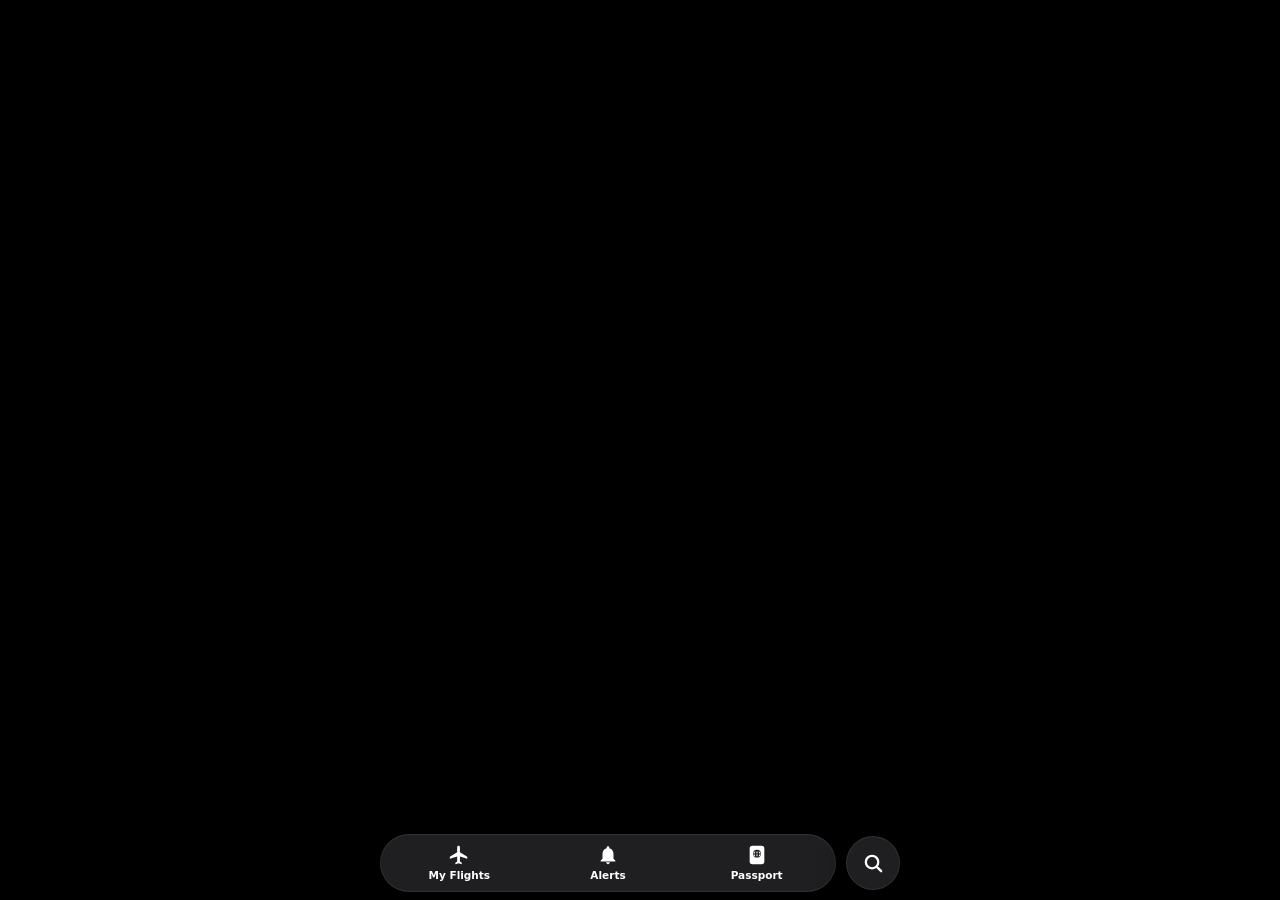
==== commit 501280f9: "4.29.1: Leaflet app: fade map and sheet in together on launch body starts with .booting (map, sheet " ====
--- a/flight_tracker_flighty/rootfs/app/www-leaflet/index.html
+++ b/flight_tracker_flighty/rootfs/app/www-leaflet/index.html
@@ -28,7 +28,7 @@
 <link rel="stylesheet" href="leaflet.css">
 <link rel="stylesheet" href="style.css">
 </head>
-<body>
+<body class="booting">
 <header class="top" id="top">
   <span id="live" class="live" title="Connecting…"><i></i>Live</span>
   <a id="drive" class="live drive" href="#/tools" hidden title="Google Drive backup"><svg viewBox="0 0 24 24" aria-hidden="true"><path d="M19.35 10.04A7.49 7.49 0 0 0 12 4C9.11 4 6.6 5.64 5.35 8.04A5.99 5.99 0 0 0 0 14c0 3.31 2.69 6 6 6h13c2.76 0 5-2.24 5-5 0-2.64-2.05-4.78-4.65-4.96z"/></svg><b>Drive</b></a>
--- a/flight_tracker_flighty/rootfs/app/www-leaflet/style.css
+++ b/flight_tracker_flighty/rootfs/app/www-leaflet/style.css
@@ -370,7 +370,7 @@
 /* Tile seams: Safari can leave a hairline between tiles. Base-map tiles overlap by half a pixel
    (drawn normally, so the overlap can't brighten); the transparent label tiles are left alone. */
 .leaflet-container img.leaflet-tile { mix-blend-mode: normal !important; }
-.leaflet-tile-pane img.leaflet-tile { width: 256.5px !important; height: 256.5px !important; }
+/* (the half-pixel overlap is set per tile in app.js, from the layer's own tile size: 128, 256 or 512) */
 .leaflet-container { background: #0a1424 !important; }
 
 /* live-update indicator */
@@ -1076,3 +1076,14 @@
 .ft-sym img { display: block; max-width: none; }
 /* the satellite tiles: no seams between them while the browser scales them during a zoom */
 .ft-base img.leaflet-tile { outline: 1px solid transparent; }
+/* the satellite, dimmed a touch per tile (cheap for Safari, unlike fading the whole layer) */
+.ft-sat .leaflet-tile-pane img.leaflet-tile { filter: brightness(0.86); }
+
+/* long camera flights: routes and dots fade out mid-zoom (they'd be stretched) and come back sharp */
+#map canvas:not(.ft-live) { transition: opacity .18s ease; }
+#map.ft-flyfar canvas:not(.ft-live) { opacity: 0; transition: opacity .1s ease; }
+
+/* opening the app: the map and sheet appear together, once your routes are framed and the first
+   imagery is in (at most 1.5 s), instead of a blank map, then routes, then imagery, then a nudge */
+body.booting #map, body.booting #app, body.booting #top { opacity: 0; }
+body.boot-fade #map, body.boot-fade #app, body.boot-fade #top { transition: opacity .35s ease; }
